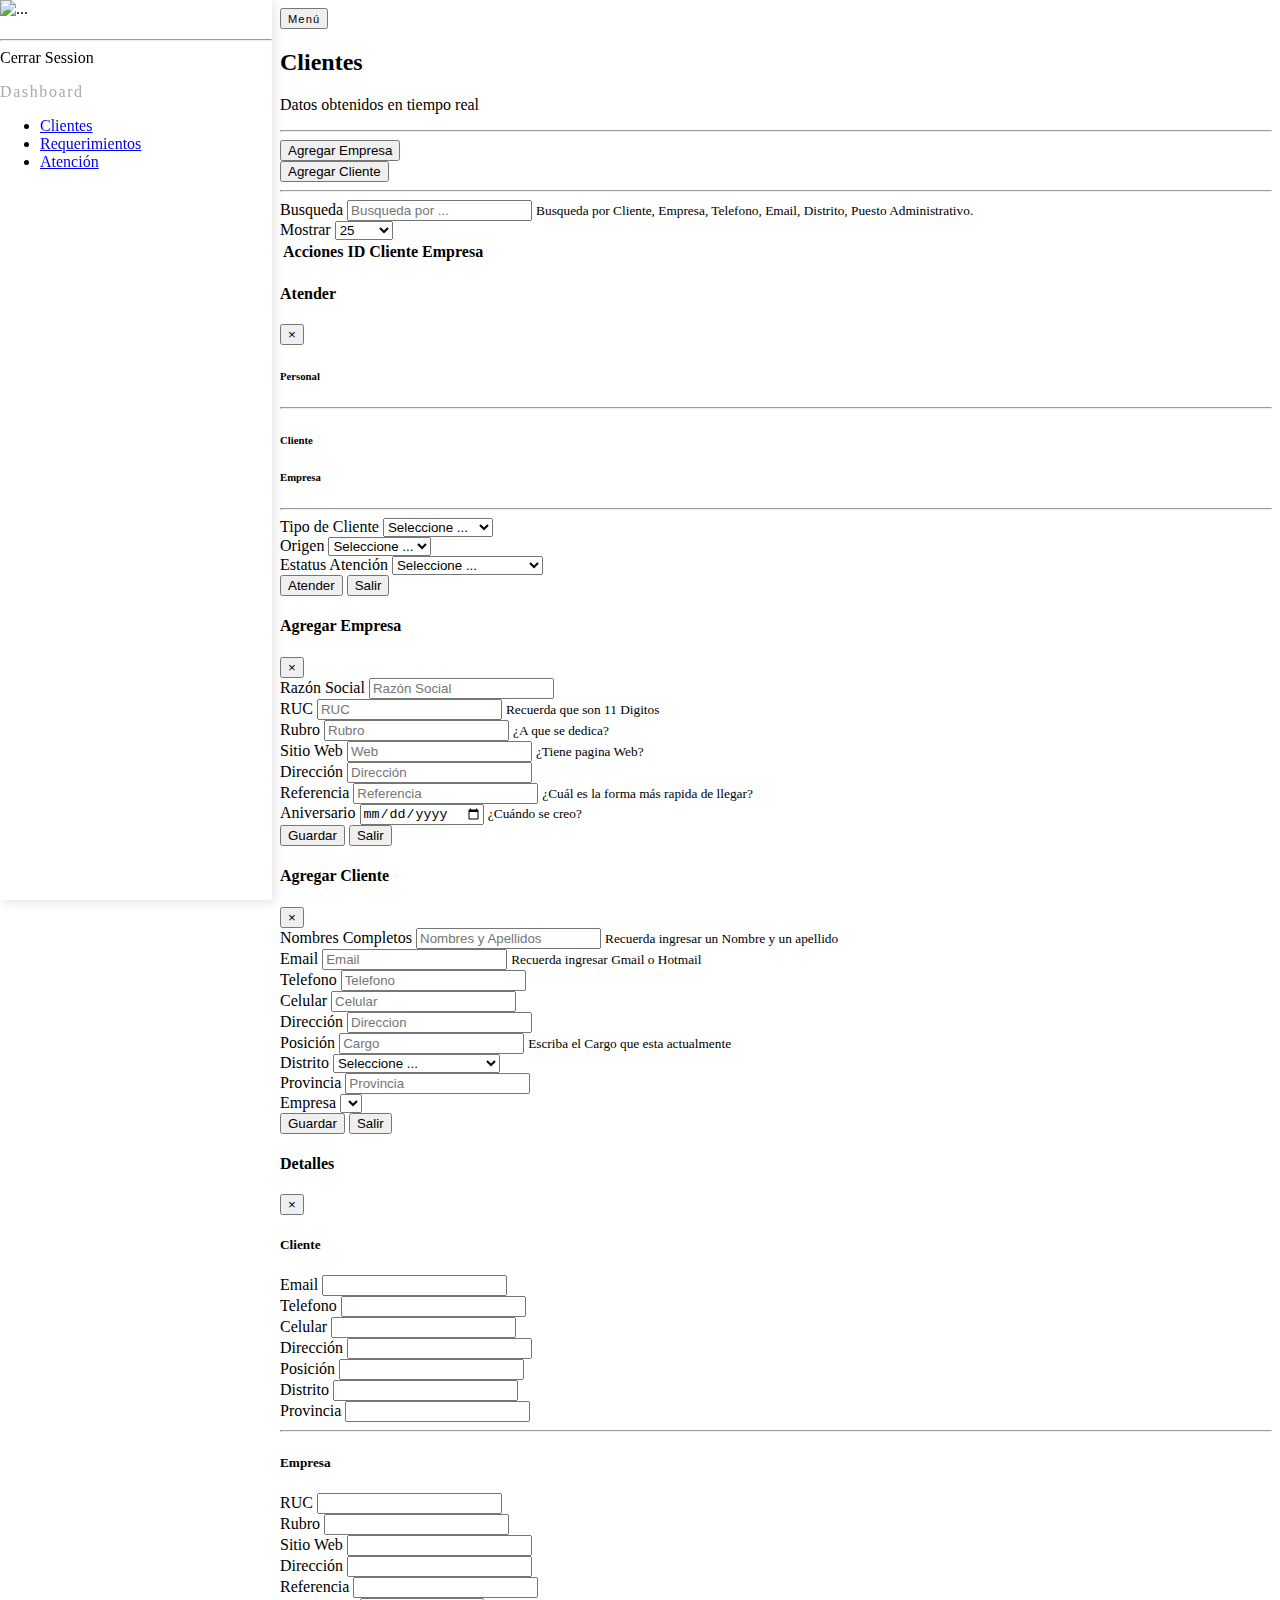
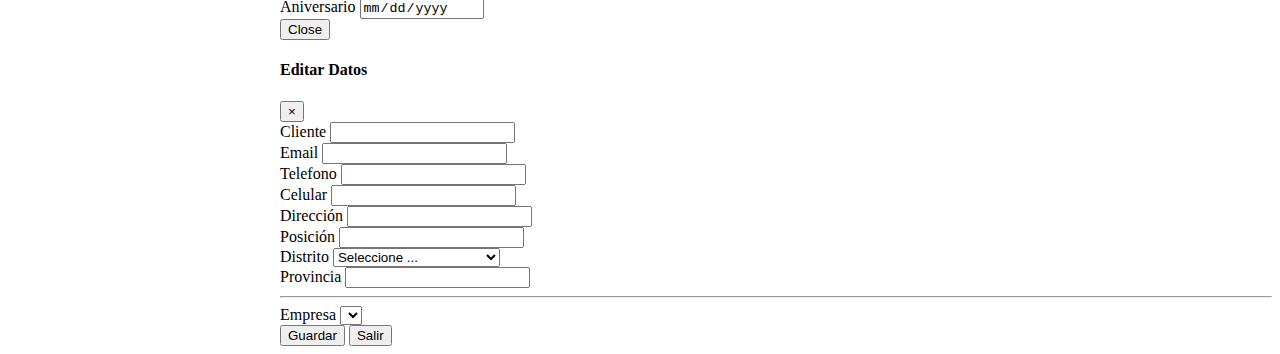
==== Cliente/index.html @ 55415b17 "A" ====
<!DOCTYPE html>
<html lang="en">
<head>
    <meta charset="UTF-8">
    <meta http-equiv="X-UA-Compatible" content="IE=edge">
    <meta name="viewport" content="width=device-width, initial-scale=1.0">
    <title>Main Cliente</title>
    <link rel="stylesheet" href="https://cdn.jsdelivr.net/npm/bootstrap-icons@1.4.1/font/bootstrap-icons.css">
    <link rel="stylesheet" href="https://bootswatch.com/4/lux/bootstrap.min.css">
    <link rel="stylesheet" href="css/style.css">
</head>
<body>
    <!-- Inicio del Navegador Vertical-->
    <div class="vertical-nav bg-white" id="sidebar">
        <div class="py-4 px-3 mb-4 bg-light">
            <div class="media d-flex align-items-center">
                <img src="" alt="..." width="80" height="80" class="mr-3 rounded-circle img-thumbnail shadow-sm">
                <div class="media-body">
                    <h4 class="m-0" id="userName"></h4>
                    <p class="font-weight-normal text-mutd mb-0" id="userType"></p>
                </div>
            </div>
            <hr>
            <a class="btnCerrarSession" >Cerrar Session</a>
        </div>
        <p class="text-gray font-weight-bold text-uppercase px-3 small pb-4 mb-0">Dashboard</p>

        <ul class="nav flex-column bg-white mb-0">
            <li class="nav-item">
                <a href="../Cliente/" class="nav-link text-dark bg-light">
                    <i class="fa fa-th-large mr-3 text-primary fa-fw"></i>
                    Clientes
                </a>
            </li>
            <li class="nav-item">
                <a href="../Requerimientos/" class="nav-link text-dark">
                    <i class="fa fa-th-large mr-3 text-primary fa-fw"></i>
                    Requerimientos
                </a>
            </li>
            <li class="nav-item">
                <a href="../Atencion/" class="nav-link text-dark">
                    <i class="fa fa-th-large mr-3 text-primary fa-fw"></i>
                    Atención
                </a>
            </li>
        </ul>
    </div>
        <!-- Fin del Navegador Vertical-->

        <!-- Inicio del Contenido-->
        <div class="page-content p-5" id="content">
            <button id="sidebarCollapse" type="button" class="btn btn-ligth bg-white rounded-pill shadow-sm px-4 mb-4">
                <small class="text-uppercase font-weight-bold">Menú</small>

            </button>
            <h2 class="display-4 text-dark">Clientes</h2>
            <p class="lead text-muted mb-0">
                Datos obtenidos en tiempo real
            </p>
            <hr>
            <div class="row">
                <div class="col-auto">
                    <button type="button" class="btn btn-warning rounded-pill shadow" data-toggle="modal" data-target="#myModalRegisterEmpresa">
                        Agregar Empresa
                    </button>
                </div>
                <div class="col-auto">
                    <button type="button" class="btn btn-warning rounded-pill shadow" data-toggle="modal" data-target="#myModalRegisterCliente">
                        Agregar Cliente
                    </button>
                </div>
            </div>
            <hr>
            <div class="row text-dar">
                <div class="col">
                    <div class="form-group">
                        <label for="">Busqueda</label>
                        <input type="text" class="form-control" id="searchCliente" aria-describedby="helpId" placeholder="Busqueda por ...">
                        <small id="helpId" class="form-text text-muted">Busqueda por Cliente, Empresa, Telefono, Email, Distrito, Puesto Administrativo.</small>
                      </div>
                </div>
            </div>
            <div class="row text-dar">
                <div class="col-auto">
                    <div class="form-group">
                      <label for="mostrar">Mostrar</label>
                      <select class="form-control" id="mostrarDatos">
                        <option value="25" select>25</option>
                        <option value="50">50</option>
                        <option value="100">100</option>
                        <option value="200">200</option>
                        <option value="all">Todos</option>
                      </select>
                    </div>
                </div>
            </div>
        <!-- <div class="separator"></div> -->
            <div class="row text-dark">
                <div class="col-auto table-responsive">
                    <table class="table table-hover">
                        <thead>
                            <tr>
                                <th scope="col-auto" colspan="4" class="text-center">Acciones</th>
                                <th scope="col">ID</th>
                                <th scope="col">Cliente</th>
                                <th scope="col">Empresa</th>
                            </tr>
                        </thead>
                        <tbody id="cotenidoCliente">
                        </tbody>
                    </table>
                </div>
            </div>
        <!-- Fin del Contenido-->

        <!-- Inicio Modal's -->
        <!-- Modal Atender-->
        <div class="modal fade" id="myModalAtender">
            <div class="modal-dialog modal-dialog-scrollable modal-lg">
              <div class="modal-content">
              
                <!-- Modal Header -->
                <div class="modal-header">
                  <h4 class="modal-title">Atender</h4>
                  <button type="button" class="close" data-dismiss="modal">&times;</button>
                </div>
                
                <!-- Modal body -->
                <div class="modal-body">
                    <div class="container">
                        <div class="row mb-2">
                            <div class="col">
                                <h6>Personal</h6>
                                <p class="lead" id="userNameTwo"></p>
                            </div>
                        </div>
                        <hr>
                        <div class="row mb-2">
                            <div class="col">
                                <h6>Cliente</h6>
                                <p class="lead" id="clienteName"></p>
                            </div>
                            <div class="col">
                                <h6>Empresa</h6>
                                <p class="lead" id="empresaName"></p>
                            </div>
                        </div>
                        <hr>
                        <form id="form-atencion">
                        <input type="hidden" id="idAtender">
                        <div class="row mb-2">
                            <div class="col">
                                <div class="form-group">
                                    <label for="selectType">Tipo de Cliente</label>
                                    <select class="custom-select" id="selectType">
                                        <option selected value="null">Seleccione ...</option>
                                        <option value="Potencial">Potencial</option>
                                        <option value="Frecuente">Frecuente</option>
                                        <option value="Ocasional">Ocasional</option>
                                        <option value="Tercerizadores">Tercerizadores</option>
                                        <option value="Prospecto">Prospecto</option>
                                        <option value="No Potencial">No potencial</option>
                                        <option value="Mal Cliente">Mal Cliente</option>
                                    </select>
                                </div>
                            </div>
                            <div class="col">
                                <div class="form-group">
                                    <label for="selectOrigin">Origen</label>
                                    <select class="custom-select" id="selectOrigin">
                                        <option selected value="null">Seleccione ...</option>
                                        <option value="Mailing">Mailing</option>
                                        <option value="Pagina Web">Pagina Web</option>
                                        <option value="Facebook">Facebook</option>
                                        <option value="Chat">Chat</option>
                                        <option value="Llamadas">Llamadas</option>
                                        <option value="Referidos">Referidos</option>
                                        <option value="Otros">Otros</option>
                                    </select>
                                </div>
                            </div>
                        </div>
                        <div class="row mb-2">
                            <div class="col">
                                <div class="form-group">
                                    <label for="selectStatus">Estatus Atención </label>
                                    <select class="custom-select" id="selectStatus">
                                        <option selected value="null">Seleccione ...</option>
                                        <option value="Contacto Inicial">Contacto Inicial</option>
                                        <option value="Retomar Contacto">Retomar Contacto</option>
                                        <option value="Pendiente por Cotizar">Pendiente por Cotizar</option>
                                        <option value="Cotizado">Cotizado</option>
                                        <option value="Venta Realizada">Venta Realizada</option>
                                        <option value="Venta No Realizada">Venta No Realizada</option>
                                        <option value="Prod. Entrgado">Prod. Entrgado</option>
                                    </select>
                                </div>
                            </div>
                        </div>
                    </div>
                </div>
                
                <!-- Modal footer -->
                <div class="modal-footer">
                    <button type="submit" class="btn btn-success rounded-pill">Atender</button>
                </form>
                    <button type="button" class="btn btn-danger rounded-pill" data-dismiss="modal">Salir</button>
              </div>
            </div>
          </div>
          </div>
          <!-- Fin Modal Atender -->
        <!-- Modal Register Empresa-->
        <div class="modal fade" id="myModalRegisterEmpresa">
            <div class="modal-dialog modal-lg modal-dialog-scrollable">
              <div class="modal-content">
              
                <!-- Modal Header -->
                <div class="modal-header">
                  <h4 class="modal-title">Agregar Empresa</h4>
                  <button type="button" class="close" data-dismiss="modal">&times;</button>
                </div>
                
                <!-- Modal body -->
                <div class="modal-body">
                    <div class="container">
                        <form id="register-form-empresa">
                        <div class="row mb-2">
                            <div class="col">
                                <div class="form-group">
                                    <label for="RazonSocial">Razón Social</label>
                                    <input type="text" class="form-control" id="razonSocialRegister" aria-describedby="helpId" placeholder="Razón Social">
                                    <small id="helpId" class="form-text text-muted"></small>
                                </div>
                            </div>
                        </div>
                        <div class="row mb-2">
                            <div class="col">
                                <div class="form-group">
                                    <label for="RazonSocial">RUC</label>
                                    <input type="text" class="form-control" id="rucRegister" aria-describedby="helpId" placeholder="RUC">
                                    <small id="helpId" class="form-text text-muted">Recuerda que son 11 Digitos</small>
                                </div>
                            </div>
                        </div>
                        <div class="row mb-2">
                            <div class="col-6">
                                <div class="form-group">
                                    <label for="RazonSocial">Rubro</label>
                                    <input type="text" class="form-control" id="rubroRegister" aria-describedby="helpId" placeholder="Rubro">
                                    <small id="helpId" class="form-text text-muted">¿A que se dedica?</small>
                                </div>
                            </div>
                            <div class="col-6">
                                <div class="form-group">
                                    <label for="RazonSocial">Sitio Web</label>
                                    <input type="text" class="form-control" id="websiteRegister" aria-describedby="helpId" placeholder="Web">
                                    <small id="helpId" class="form-text text-muted">¿Tiene pagina Web?</small>
                                </div>
                            </div>
                        </div>
                        <div class="row mb-2">
                            <div class="col">
                                <div class="form-group">
                                    <label for="RazonSocial">Dirección</label>
                                    <input type="text" class="form-control" id="direccionRegisterEmpresa" aria-describedby="helpId" placeholder="Dirección">
                                    <small id="helpId" class="form-text text-muted"></small>
                                </div>
                            </div>
                        </div>
                        <div class="row mb-2">
                            <div class="col-6">
                                <div class="form-group">
                                    <label for="RazonSocial">Referencia</label>
                                    <input type="text" class="form-control" id="referenciaRegister" aria-describedby="helpId" placeholder="Referencia">
                                    <small id="helpId" class="form-text text-muted">¿Cuál es la forma más rapida de llegar?</small>
                                </div>
                            </div>
                            <div class="col-6">
                                <div class="form-group">
                                    <label for="RazonSocial">Aniversario</label>
                                    <input type="date" class="form-control" id="dateRegister" aria-describedby="helpId" placeholder="">
                                    <small id="helpId" class="form-text text-muted">¿Cuándo se creo?</small>
                                </div>
                            </div>
                        </div>
                    </div>
                    
                </div>
                
                <!-- Modal footer -->
                <div class="modal-footer">
                    <button type="submit" class="btn btn-success rounded-pill">Guardar</button>
                </form>
                    <button type="button" class="btn btn-danger rounded-pill" data-dismiss="modal">Salir</button>
              </div>
            </div>
          </div>
          </div>
          <!-- Fin Modal Register Empresa -->

        <!-- Modal Register Cliente-->
        <div class="modal fade" id="myModalRegisterCliente">
            <div class="modal-dialog modal-lg modal-dialog-scrollable">
              <div class="modal-content">
              
                <!-- Modal Header -->
                <div class="modal-header">
                  <h4 class="modal-title">Agregar Cliente</h4>
                  <button type="button" class="close" data-dismiss="modal">&times;</button>
                </div>
                
                <!-- Modal body -->
                <div class="modal-body">
                    <div class="container">
                        <form id="register-form-cliente">
                        <div class="row mb-2">
                            <div class="col">
                                <label for="name" class="form-label">Nombres Completos</label>
                                <input type="text" class="form-control" id="nameRegister" placeholder="Nombres y Apellidos" aria-describedby="helpId">
                                <small id="helpId" class="form-text text-muted">Recuerda ingresar un Nombre y un apellido</small>
                            </div>
                        </div>
                        <div class="row mb-2">
                            <div class="col">
                                <label for="email" class="form-label">Email</label>
                                <input type="email" class="form-control" id="emailRegister" placeholder="Email" aria-describedby="helpId">
                                <small id="helpId" class="form-text text-muted">Recuerda ingresar Gmail o Hotmail</small>
                            </div>
                        </div>
                        <div class="row mb-2">
                            <div class="col-6">
                                <label for="telefono" class="form-label">Telefono</label>
                                <input type="text" class="form-control" id="telefonoRegister" placeholder="Telefono" aria-describedby="helpId">
                                <small id="helpId" class="form-text text-muted"></small>
                            </div>
                            <div class="col-6">
                                <label for="celular" class="form-label">Celular</label>
                                <input type="text" class="form-control" id="celularRegister" placeholder="Celular" aria-describedby="helpId">
                                <small id="helpId" class="form-text text-muted"></small>
                            </div>
                        </div>
                        <div class="row mb-2">
                            <div class="col">
                                <label for="direccion" class="form-label">Dirección</label>
                                <input type="text" class="form-control" id="direccionRegister" placeholder="Direccion" aria-describedby="helpId">
                                <small id="helpId" class="form-text text-muted"></small>
                            </div>
                        </div>
                        <div class="row mb-2">
                            <div class="col">
                                <label for="posicion" class="form-label">Posición</label>
                                <input type="text" class="form-control" id="posicionRegister" placeholder="Cargo" aria-describedby="helpId">
                                <small id="helpId" class="form-text text-muted">Escriba el Cargo que esta actualmente</small>
                            </div>
                        </div>
                        <div class="row mb-2">
                            <div class="col">
                                <div class="form-group">
                                    <label for="distrito">Distrito</label>
                                    <select class="custom-select" id="distritoRegister">
                                        <option selected>Seleccione ...</option>
                                        <option value="Ancón">Ancón</option>
                                        <option value="Ate Vitarte">Ate Vitarte</option>
                                        <option value="Barranco">Barranco</option>
                                        <option value="Breña">Breña</option>
                                        <option value="Carabayllo">Carabayllo</option>
                                        <option value="Chorrillos">Chorrillos</option>
                                        <option value="Cieneguilla">Cieneguilla</option>
                                        <option value="Comas">Comas</option>
                                        <option value="El Agustino">El Agustino</option>
                                        <option value="Independencia">Independencia</option>
                                        <option value="Jesús María">Jesús María</option>
                                        <option value="La Molina">La Molina</option>
                                        <option value="Lima">Lima</option>
                                        <option value="Los Olivos">Los Olivos</option>
                                        <option value="Lurigancho">Lurigancho</option>
                                        <option value="Lurín">Lurín</option>
                                        <option value="Magdalena del Mar">Magdalena del Mar</option>
                                        <option value="Miraflores">Miraflores</option>
                                        <option value="Pachacamac">Pachacamac</option>
                                        <option value="Pucusana">Pucusana</option>
                                        <option value="Pueblo Libre">Pueblo Libre</option>
                                        <option value="Puente Piedra">Puente Piedra</option>
                                        <option value="Punta Hermosa">Punta Hermosa</option>
                                        <option value="Punta Negra">Punta Negra</option>
                                        <option value="Rimac">Rimac</option>
                                        <option value="San Bartolo">San Bartolo</option>
                                        <option value="San Borja">San Borja</option>
                                        <option value="San Isidro">San Isidro</option>
                                        <option value="San Juan de Lurigancho">San Juan de Lurigancho</option>
                                        <option value="San Juan de Miraflores">San Juan de Miraflores</option>
                                        <option value="San Luis">San Luis</option>
                                        <option value="San Martín de Porres">San Martín de Porres</option>
                                        <option value="San Miguel">San Miguel</option>
                                        <option value="Santa Anita">Santa Anita</option>
                                        <option value="Santa María del Mar">Santa María del Mar</option>
                                        <option value="Santa Rosa">Santa Rosa</option>
                                        <option value="Santiago de Surco">Santiago de Surco</option>
                                        <option value="Surquillo">Surquillo</option>
                                        <option value="Villa El Salvador">Villa El Salvador</option>
                                        <option value="Vila María del Triunfo">Vila María del Triunfo</option>
                                    </select>
                                </div>
                            </div>
                            <div class="col">
                                <label for="provincia" class="form-label">Provincia</label>
                                <input type="text" class="form-control" id="provinciaRegister" placeholder="Provincia" aria-describedby="helpId">
                                <small id="helpId" class="form-text text-muted"></small>
                            </div>
                        </div>
                            <div class="row mb-2">
                                <div class="col">
                                    <div class="form-group">
                                        <label for="distrito">Empresa</label>
                                        <select class="custom-select" id="datoEmpresaRegister">
                                        </select>
                                    </div>
                                </div>
                            </div>
                    </div>
                    
                </div>
                
                
                <!-- Modal footer -->
                <div class="modal-footer">
                    <button type="submit" class="btn btn-success rounded-pill" >Guardar</button>
                </form>
                    <button type="button" class="btn btn-danger rounded-pill" data-dismiss="modal">Salir</button>
                </div>
                
              </div>
            </div>
          </div>
          <!-- Fin Modal Register Cliente -->
            <!-- Modal Ver Datos -->
            <div class="modal fade" id="myModalVer">
                <div class="modal-dialog modal-dialog-scrollable modal-xl">
                <div class="modal-content">
                
                    <!-- Modal Header -->
                    <div class="modal-header">
                    <h4 class="modal-title">Detalles</h4>
                    <button type="button" class="close" data-dismiss="modal">&times;</button>
                    </div>
                    
                    <!-- Modal body -->
                    <div class="modal-body">
                        <div class="container">
                            <div class="row mb-2">
                                <div class="col">
                                    <h5>Cliente <span id="clienteView" class="badge badge-secondary"></span></h5>
                                </div>
                            </div>
                            <div class="row mb-2">
                                <div class="col">
                                    <label for="email" class="form-label">Email</label>
                                    <input type="email" class="form-control" id="emailView" readonly>
                                </div>
                            </div>
                            <div class="row mb-2">
                                <div class="col-6">
                                    <label for="telefono" class="form-label">Telefono</label>
                                    <input type="text" class="form-control" id="telefonoView" readonly>
                                </div>
                                <div class="col-6">
                                    <label for="celular" class="form-label">Celular</label>
                                    <input type="text" class="form-control" id="celularView" readonly>
                                </div>
                            </div>
                            <div class="row mb-2">
                                <div class="col">
                                    <label for="direccion" class="form-label">Dirección</label>
                                    <input type="text" class="form-control" id="direccionView" readonly>
                                </div>
                            </div>
                            <div class="row mb-2">
                                <div class="col">
                                    <label for="posicion" class="form-label">Posición</label>
                                    <input type="text" class="form-control" id="posicionView" readonly>
                                </div>
                                <div class="col">
                                    <label for="provincia" class="form-label">Distrito</label>
                                    <input type="text" class="form-control" id="distritoView" readonly>
                                </div>
                                <div class="col">
                                    <label for="provincia" class="form-label">Provincia</label>
                                    <input type="text" class="form-control" id="provinciaView" readonly>
                                </div>
                            </div>
                            <hr>
                            <div class="row mb-2">
                                <div class="col">
                                    <h5>Empresa <span id="razonSocialView" class="badge badge-secondary"></span></h5>
                                </div>
                            </div>
                            <div class="row mb-2">
                                <div class="col">
                                    <div class="form-group">
                                        <label for="RazonSocial">RUC</label>
                                        <input type="text" class="form-control" id="rucView" readonly>
                                    </div>
                                </div>
                            </div>
                            <div class="row mb-2">
                                <div class="col-6">
                                    <div class="form-group">
                                        <label for="RazonSocial">Rubro</label>
                                        <input type="text" class="form-control" id="rubroView" readonly>
                                    </div>
                                </div>
                                <div class="col-6">
                                    <div class="form-group">
                                        <label for="RazonSocial">Sitio Web</label>
                                        <input type="text" class="form-control" id="websiteView" readonly>
                                    </div>
                                </div>
                            </div>
                            <div class="row mb-2">
                                <div class="col">
                                    <div class="form-group">
                                        <label for="RazonSocial">Dirección</label>
                                        <input type="text" class="form-control" id="direccionEmpresaView" readonly>
                                    </div>
                                </div>
                            </div>
                            <div class="row mb-2">
                                <div class="col-6">
                                    <div class="form-group">
                                        <label for="RazonSocial">Referencia</label>
                                        <input type="text" class="form-control" id="referenciaView" readonly>
                                    </div>
                                </div>
                                <div class="col-6">
                                    <div class="form-group">
                                        <label for="RazonSocial">Aniversario</label>
                                        <input type="date" class="form-control" id="dateView" readonly>
                                    </div>
                                </div>
                            </div>
                        </div>
                    </div>
                    
                    <!-- Modal footer -->
                    <div class="modal-footer">
                    <button type="button" class="btn btn-secondary" data-dismiss="modal">Close</button>
                    </div>
                </div>
                </div>
            </div>
            <!-- Fin Modal Ver Datos-->
            <!-- Modal Editar Datos -->
            <div class="modal fade" id="myModalEditar">
                <div class="modal-dialog modal-xl">
                <div class="modal-content">
                
                    <!-- Modal Header -->
                    <div class="modal-header">
                    <h4 class="modal-title">Editar Datos</h4>
                    <button type="button" class="close" data-dismiss="modal">&times;</button>
                    </div>
                    
                    <!-- Modal body -->
                    <div class="modal-body">
                        <div class="container">
                            <form id="edit-form">
                            <div class="row mb-2">
                                <div class="col">
                                    <label for="email" class="form-label">Cliente</label>
                                    <input type="text" class="form-control" id="clienteEdit">
                                    <input type="hidden" id="idClienteEdit">
                                </div>
                            </div>
                            <div class="row mb-2">
                                <div class="col">
                                    <label for="email" class="form-label">Email</label>
                                    <input type="email" class="form-control" id="emailEdit">
                                </div>
                            </div>
                            <div class="row mb-2">
                                <div class="col-6">
                                    <label for="telefono" class="form-label">Telefono</label>
                                    <input type="text" class="form-control" id="telefonoEdit">
                                </div>
                                <div class="col-6">
                                    <label for="celular" class="form-label">Celular</label>
                                    <input type="text" class="form-control" id="celularEdit">
                                </div>
                            </div>
                            <div class="row mb-2">
                                <div class="col">
                                    <label for="direccion" class="form-label">Dirección</label>
                                    <input type="text" class="form-control" id="direccionEdit">
                                </div>
                            </div>
                            <div class="row mb-2">
                                <div class="col">
                                    <label for="posicion" class="form-label">Posición</label>
                                    <input type="text" class="form-control" id="posicionEdit">
                                </div>
                                <div class="col">
                                    <div class="form-group">
                                        <label for="distrito">Distrito</label>
                                        <select class="custom-select" id="distritoEdit">
                                            <option selected>Seleccione ...</option>
                                            <option value="Ancón">Ancón</option>
                                            <option value="Ate Vitarte">Ate Vitarte</option>
                                            <option value="Barranco">Barranco</option>
                                            <option value="Breña">Breña</option>
                                            <option value="Carabayllo">Carabayllo</option>
                                            <option value="Chorrillos">Chorrillos</option>
                                            <option value="Cieneguilla">Cieneguilla</option>
                                            <option value="Comas">Comas</option>
                                            <option value="El Agustino">El Agustino</option>
                                            <option value="Independencia">Independencia</option>
                                            <option value="Jesús María">Jesús María</option>
                                            <option value="La Molina">La Molina</option>
                                            <option value="Lima">Lima</option>
                                            <option value="Los Olivos">Los Olivos</option>
                                            <option value="Lurigancho">Lurigancho</option>
                                            <option value="Lurín">Lurín</option>
                                            <option value="Magdalena del Mar">Magdalena del Mar</option>
                                            <option value="Miraflores">Miraflores</option>
                                            <option value="Pachacamac">Pachacamac</option>
                                            <option value="Pucusana">Pucusana</option>
                                            <option value="Pueblo Libre">Pueblo Libre</option>
                                            <option value="Puente Piedra">Puente Piedra</option>
                                            <option value="Punta Hermosa">Punta Hermosa</option>
                                            <option value="Punta Negra">Punta Negra</option>
                                            <option value="Rimac">Rimac</option>
                                            <option value="San Bartolo">San Bartolo</option>
                                            <option value="San Borja">San Borja</option>
                                            <option value="San Isidro">San Isidro</option>
                                            <option value="San Juan de Lurigancho">San Juan de Lurigancho</option>
                                            <option value="San Juan de Miraflores">San Juan de Miraflores</option>
                                            <option value="San Luis">San Luis</option>
                                            <option value="San Martín de Porres">San Martín de Porres</option>
                                            <option value="San Miguel">San Miguel</option>
                                            <option value="Santa Anita">Santa Anita</option>
                                            <option value="Santa María del Mar">Santa María del Mar</option>
                                            <option value="Santa Rosa">Santa Rosa</option>
                                            <option value="Santiago de Surco">Santiago de Surco</option>
                                            <option value="Surquillo">Surquillo</option>
                                            <option value="Villa El Salvador">Villa El Salvador</option>
                                            <option value="Vila María del Triunfo">Vila María del Triunfo</option>
                                        </select>
                                    </div>
                                </div>
                                <div class="col">
                                    <label for="provincia" class="form-label">Provincia</label>
                                    <input type="text" class="form-control" id="provinciaEdit">
                                </div>
                            </div>
                            <hr>
                            <div class="row mb-2">
                                <div class="col">
                                    <input type="hidden" id="empresaIdEdit">
                                    <div class="form-group">
                                        <label for="business">Empresa</label>
                                        <select class="custom-select" id="datoEmpresaAll">
                                        </select>
                                    </div>
                                </div>
                            </div>
                        </div>
                    </div>
                    
                    <!-- Modal footer -->
                    <div class="modal-footer">
                        <button type="submit" class="btn btn-success rounded-pill">Guardar</button>
                </form>
                        <button type="button" class="btn btn-danger rounded-pill" data-dismiss="modal">Salir</button>
                    </div>
                    
                </div>
                </div>
            </div>
            <!-- Fin Modal Editar Datos-->
        <!-- Fin Modal's-->

        <!-- Alert (Toast) -->

        <!-- Fin Alert (Toast)-->
        
</body>
<script src="https://ajax.googleapis.com/ajax/libs/jquery/3.5.1/jquery.min.js"></script>
<script src="https://cdnjs.cloudflare.com/ajax/libs/popper.js/1.16.0/umd/popper.min.js"></script>
<script src="https://maxcdn.bootstrapcdn.com/bootstrap/4.5.2/js/bootstrap.min.js"></script>
<script src="https://cdn.jsdelivr.net/npm/bootstrap@5.0.0-beta3/dist/js/bootstrap.bundle.min.js" integrity="sha384-JEW9xMcG8R+pH31jmWH6WWP0WintQrMb4s7ZOdauHnUtxwoG2vI5DkLtS3qm9Ekf" crossorigin="anonymous"></script>
<script src="js/main.js"></script>
<script src="js/cliente.js"></script>
<script src="js/empresa.js"></script>
</html>
---- Cliente/css/style.css ----
body {
    background: white;
    -background-image: linear-gradient(135.9deg, rgba(109, 25, 252,1) 16.4%, rgb(25, 21, 32) 56.1%);
    min-height: 100vh;
    overflow-x: hidden;
}
.vertical-nav {
    min-width: 17rem;
    width: 17rem;
    height:100vh;
    position: fixed;
    top: 0;
    left: 0;
    box-shadow: 3px 3px 10px rgba(0, 0, 0, 0.1);
    transition: all 0.4s;
}
.page-content {
    width: calc(100% - 17rem);
    margin-left: 17rem;
    transition: all 0.4s
}
#sidebar.active{
    margin-left: -17rem;
}
#content.active{
    width: 100%;
    margin: 0;
}
.separator{
    margin: 3rem 0;
    border-bottom: 1px dashed black;
}
.text-uppercase{
    letter-spacing: 0.1em;
}
.text-gray{
    color: #aaa;
}
.nav-link{
    text-transform: capitalize;
}
.nav-link:hover{
    background: #f3f2f2;
}
@media (max-width: 768px){
    #sidebar{
        margin-left: -17rem;
    }
    #sidebar.active{
        margin-left: 0;
    }
    #content{
        width: 100%;
        margin: 0;
    }
    #content.active{
        margin-left: 17rem;
        width: calc(100% - 17rem);
    }
}
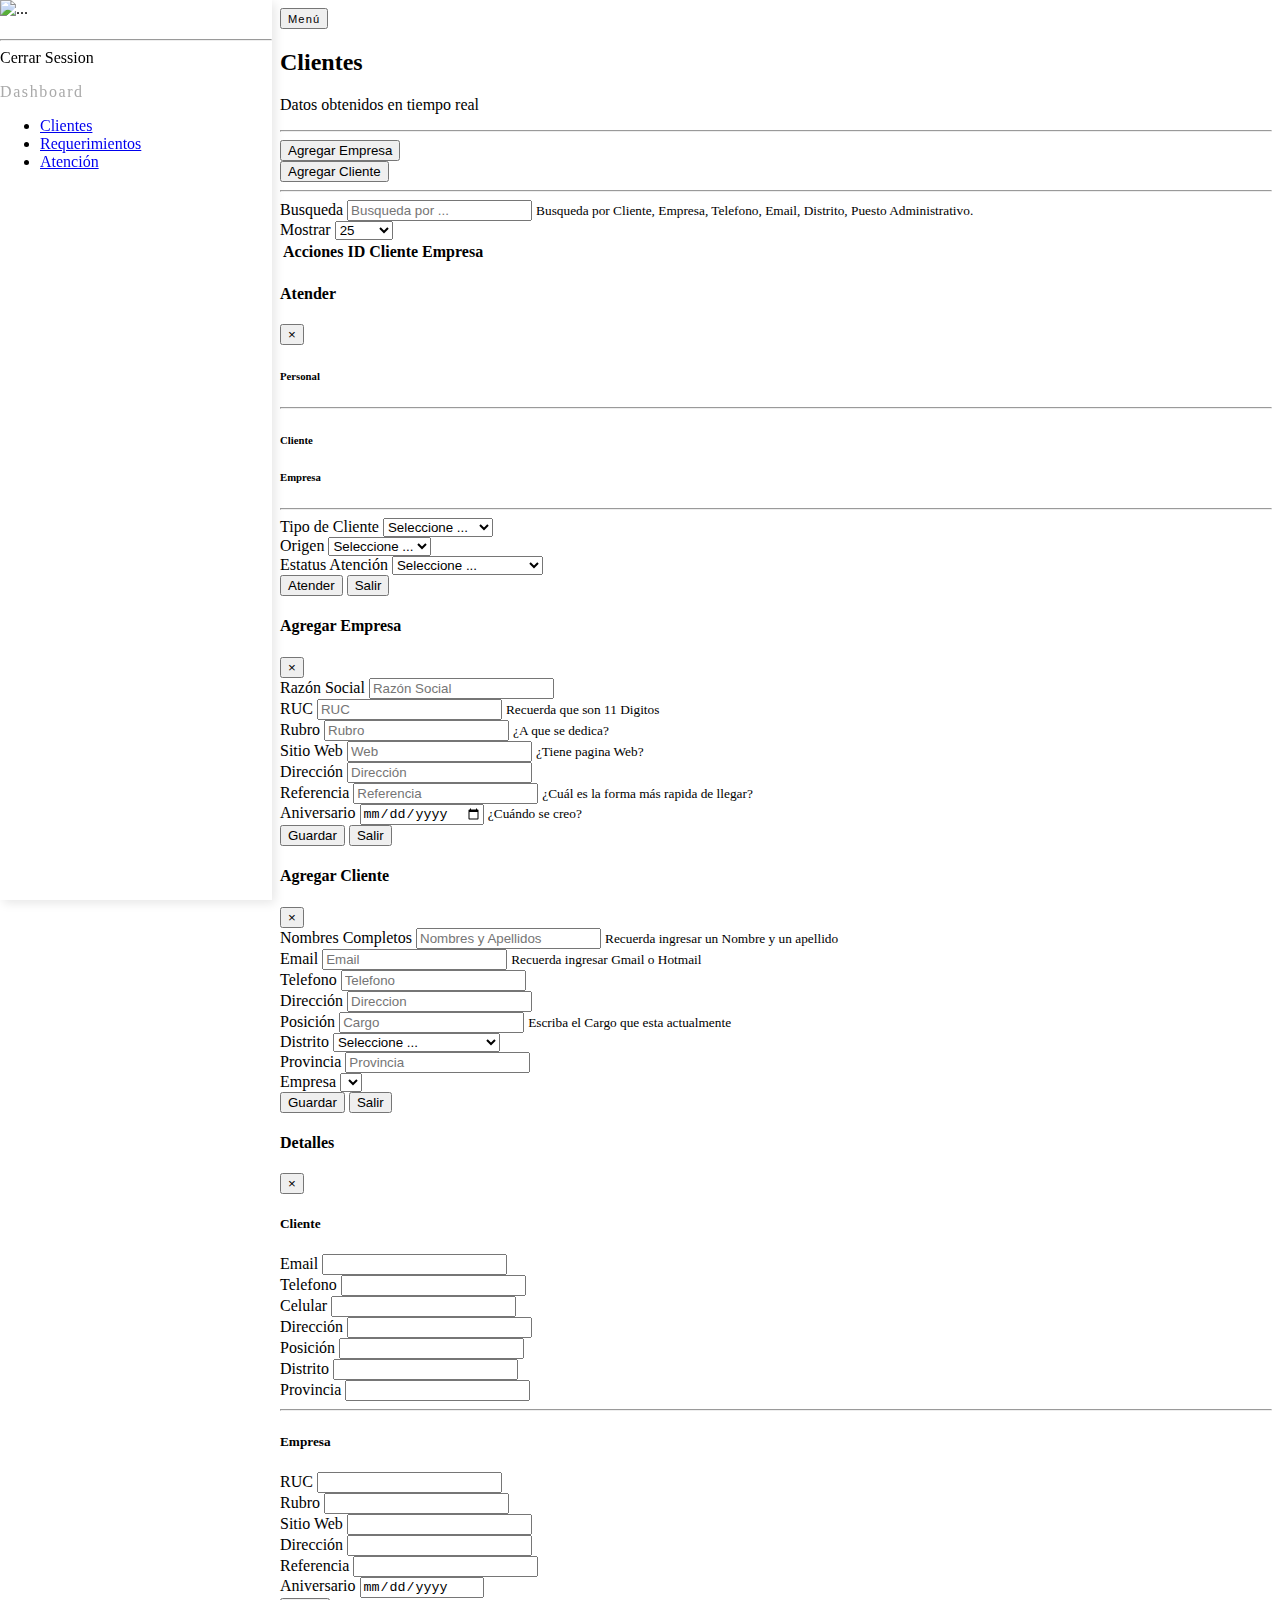
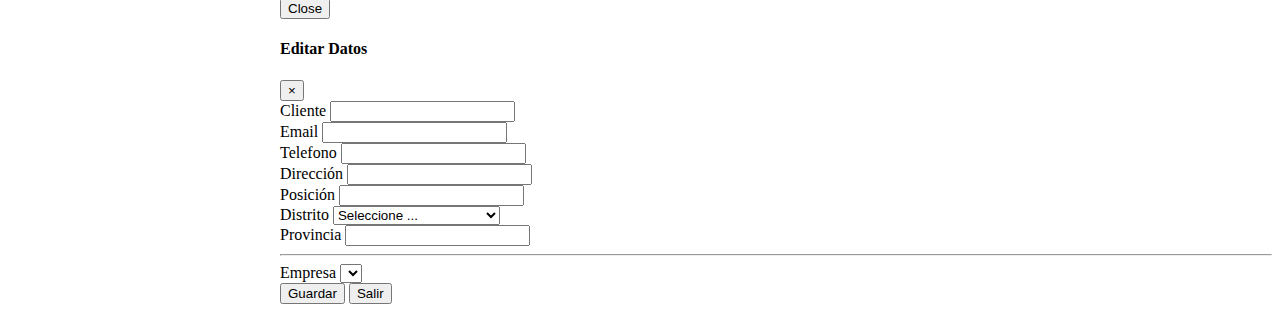
==== commit bcf7eaf0: "A" ====
--- a/Cliente/index.html
+++ b/Cliente/index.html
@@ -330,14 +330,9 @@
                             </div>
                         </div>
                         <div class="row mb-2">
-                            <div class="col-6">
+                            <div class="col">
                                 <label for="telefono" class="form-label">Telefono</label>
                                 <input type="text" class="form-control" id="telefonoRegister" placeholder="Telefono" aria-describedby="helpId">
-                                <small id="helpId" class="form-text text-muted"></small>
-                            </div>
-                            <div class="col-6">
-                                <label for="celular" class="form-label">Celular</label>
-                                <input type="text" class="form-control" id="celularRegister" placeholder="Celular" aria-describedby="helpId">
                                 <small id="helpId" class="form-text text-muted"></small>
                             </div>
                         </div>
@@ -580,13 +575,9 @@
                                 </div>
                             </div>
                             <div class="row mb-2">
-                                <div class="col-6">
+                                <div class="col">
                                     <label for="telefono" class="form-label">Telefono</label>
                                     <input type="text" class="form-control" id="telefonoEdit">
-                                </div>
-                                <div class="col-6">
-                                    <label for="celular" class="form-label">Celular</label>
-                                    <input type="text" class="form-control" id="celularEdit">
                                 </div>
                             </div>
                             <div class="row mb-2">
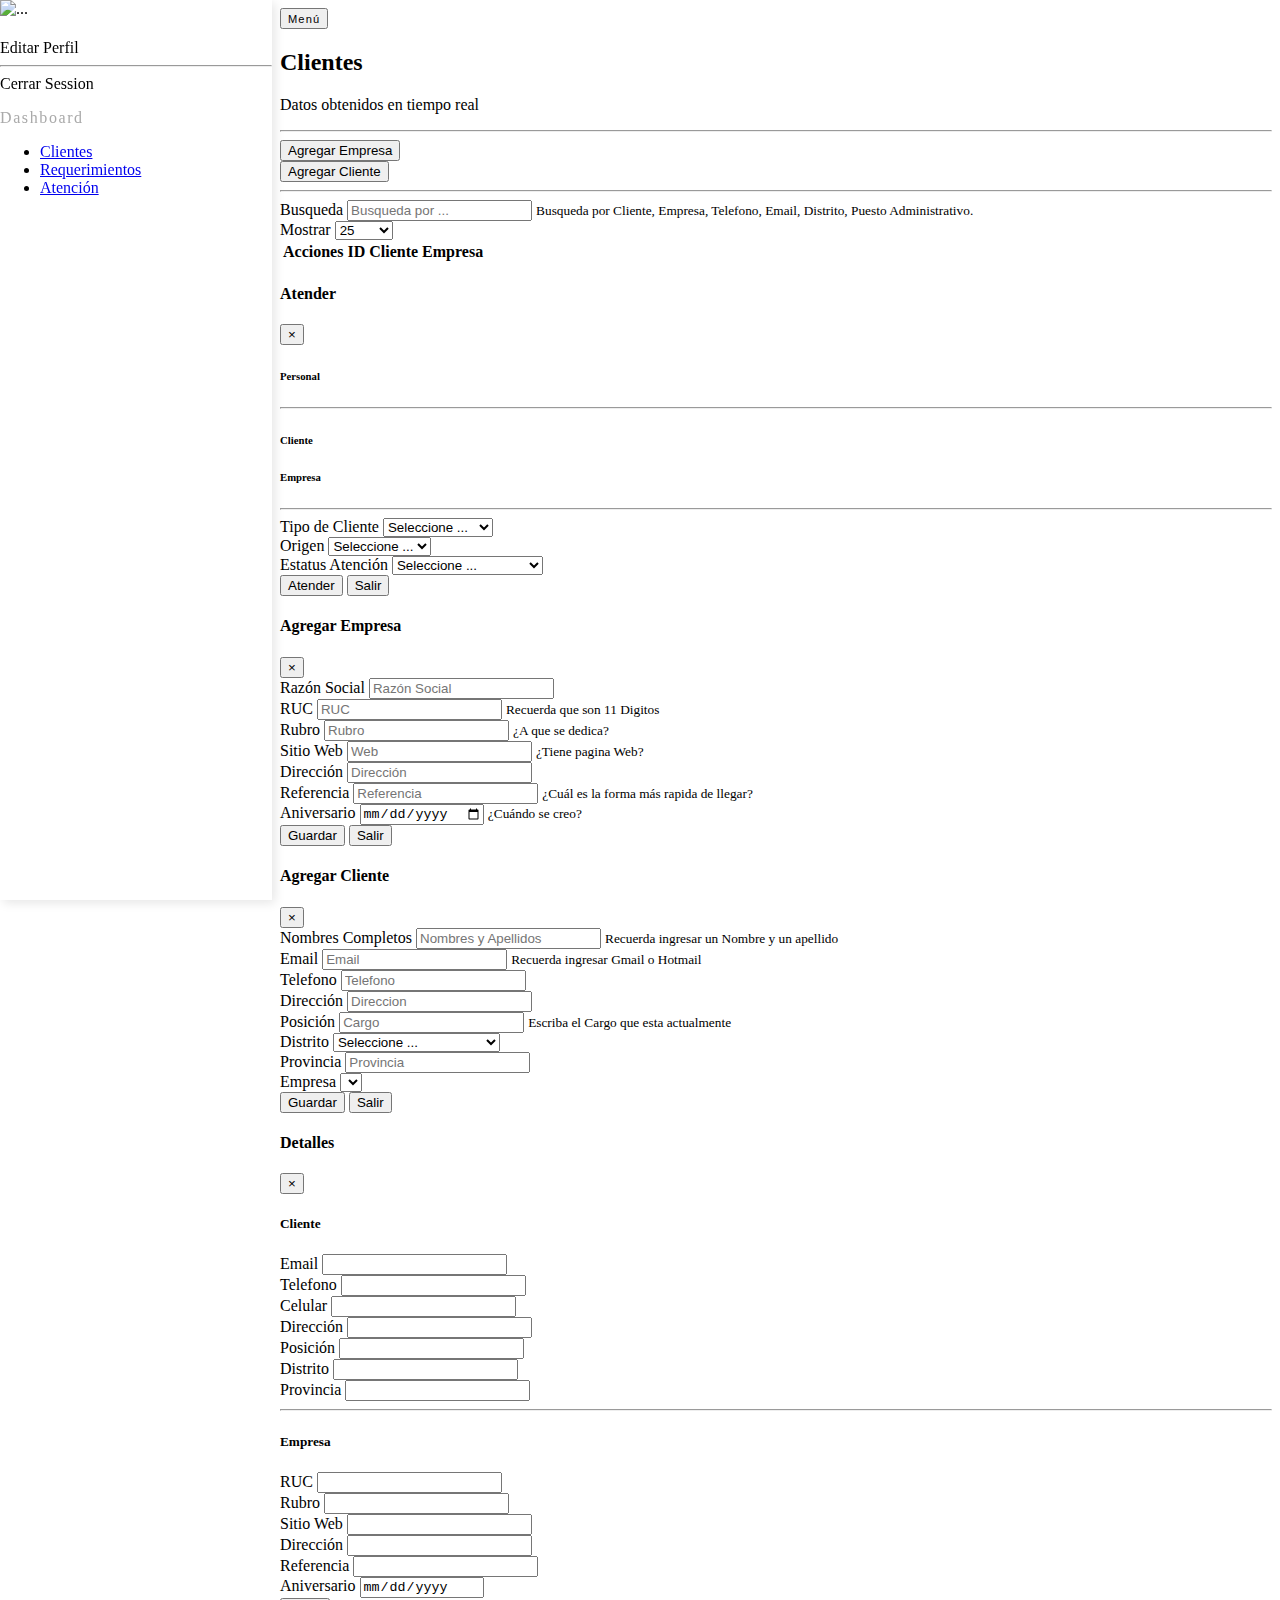
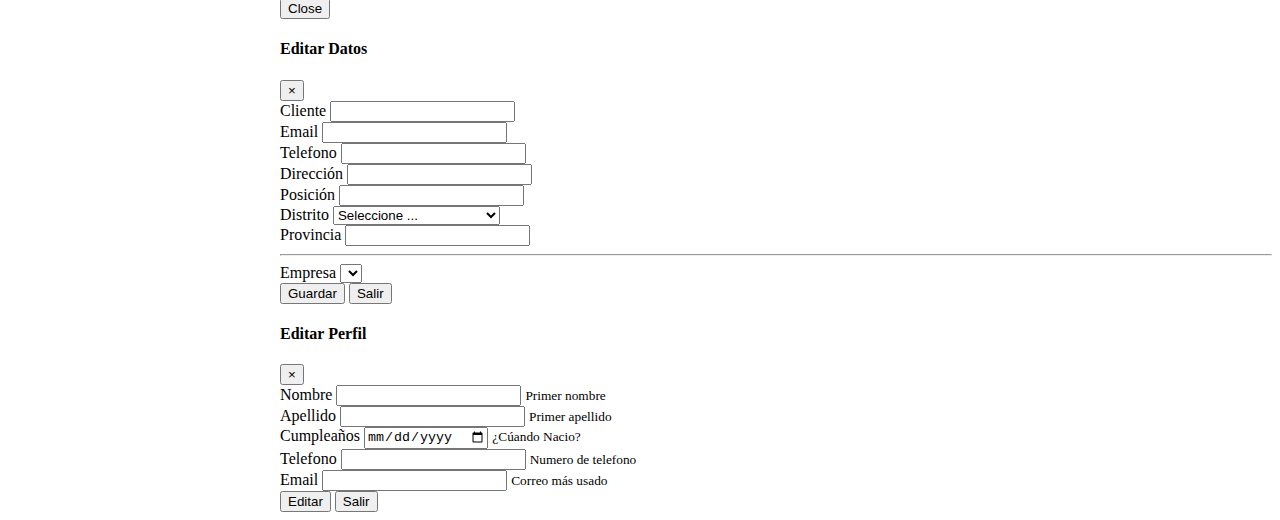
==== commit 7e38847f: "A" ====
--- a/Cliente/index.html
+++ b/Cliente/index.html
@@ -18,6 +18,7 @@
                 <div class="media-body">
                     <h4 class="m-0" id="userName"></h4>
                     <p class="font-weight-normal text-mutd mb-0" id="userType"></p>
+                    <a  class = "btn-link btnPerfil rounded-pill" data-toggle="modal" data-target="#myModalPerfil"> Editar Perfil  </a>
                 </div>
             </div>
             <hr>
@@ -669,6 +670,76 @@
                 </div>
             </div>
             <!-- Fin Modal Editar Datos-->
+            <!-- Modal Perfil Datos -->
+            <div class="modal fade" id="myModalPerfil">
+                <div class="modal-dialog modal-lg">
+                <div class="modal-content">
+                
+                    <!-- Modal Header -->
+                    <div class="modal-header">
+                    <h4 class="modal-title">Editar Perfil</h4>
+                    <button type="button" class="close" data-dismiss="modal">&times;</button>
+                    </div>
+                    
+                    <!-- Modal body -->
+                    <div class="modal-body">
+                        <div class="container">
+                            <div class="row mb-2">
+                                <div class="col">
+                                    <form id="form-editPerfil">
+                                    <div class="form-group">
+                                        <label for="nombrePerfil">Nombre</label>
+                                        <input type="text" class="form-control" id="nombrePerfil" aria-describedby="helpId">
+                                        <small id="helpId" class="form-text text-muted">Primer nombre</small>
+                                    </div>
+                                </div>
+                                <div class="col">
+                                    <div class="form-group">
+                                        <label for="apellidoPerfil">Apellido</label>
+                                        <input type="text" class="form-control" id="apellidoPerfil" aria-describedby="helpId">
+                                        <small id="helpId" class="form-text text-muted">Primer apellido</small>
+                                    </div>
+                                </div>
+                            </div>
+                            <div class="row mb-2">
+                                <div class="col">
+                                    <div class="form-group">
+                                      <label for="cumpleañosPerfil">Cumpleaños</label>
+                                      <input type="date" class="form-control" id="cumpleañosPerfil" aria-describedby="helpId">
+                                      <small id="helpId" class="form-text text-muted">¿Cúando Nacio?</small>
+                                    </div>
+                                </div>
+                                <div class="col">
+                                    <div class="form-group">
+                                      <label for="telefonoPerfil">Telefono</label>
+                                      <input type="text" class="form-control" id="telefonoPerfil" aria-describedby="helpId">
+                                      <small id="helpId" class="form-text text-muted">Numero de telefono</small>
+                                    </div>
+                                </div>
+                            </div>
+                            <div class="row mb-2">
+                                <div class="col">
+                                    <div class="form-group">
+                                        <label for="emailPerfil">Email</label>
+                                        <input type="email" class="form-control" id="emailPerfil" aria-describedby="helpId">
+                                        <small id="helpId" class="form-text text-muted">Correo más usado</small>
+                                      </div>
+                                </div>
+                            </div>
+                        </div>
+                    </div>
+                    
+                    <!-- Modal footer -->
+                    <div class="modal-footer">
+                        <button type="submit" class="btn btn-success rounded-pill">Editar</button>
+                    </form>
+                        <button type="button" class="btn btn-danger rounded-pill" data-dismiss="modal">Salir</button>
+                    </div>
+                    
+                </div>
+                </div>
+            </div>
+            <!-- Fin Modal Editar Datos-->
         <!-- Fin Modal's-->
 
         <!-- Alert (Toast) -->
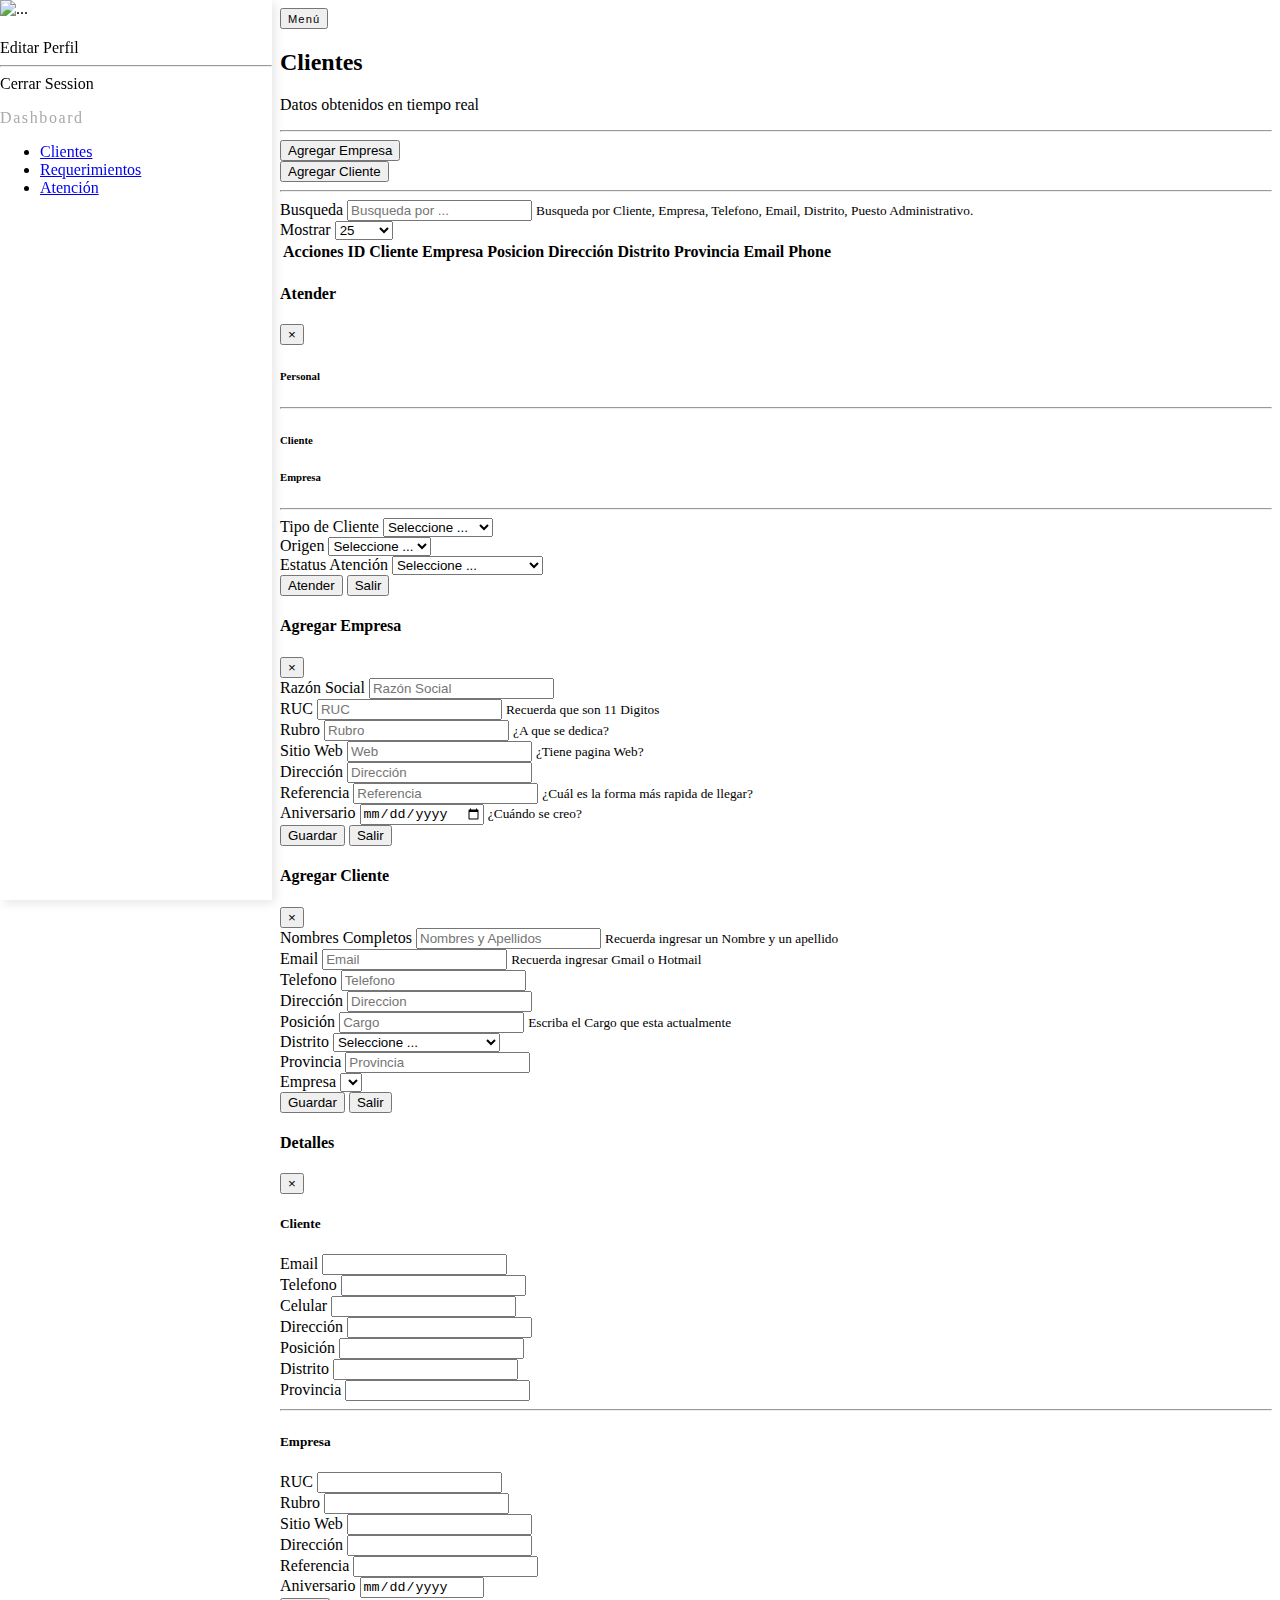
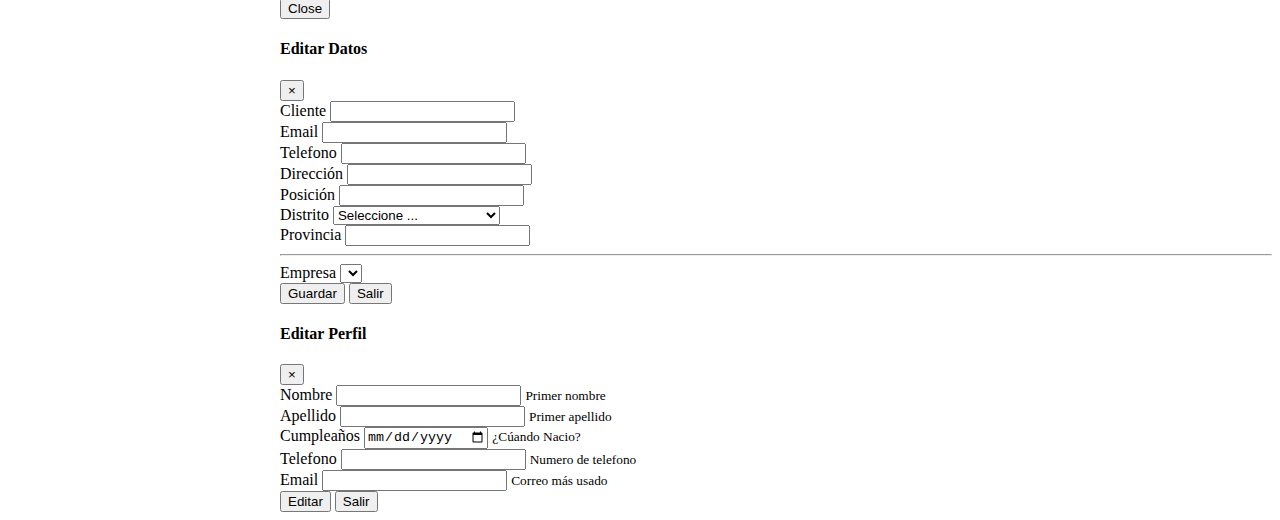
==== commit 3bb8f91d: "A" ====
--- a/Cliente/index.html
+++ b/Cliente/index.html
@@ -29,19 +29,19 @@
         <ul class="nav flex-column bg-white mb-0">
             <li class="nav-item">
                 <a href="../Cliente/" class="nav-link text-dark bg-light">
-                    <i class="fa fa-th-large mr-3 text-primary fa-fw"></i>
+                    <i class="fas fa-users mr-3 text-primary"></i>
                     Clientes
                 </a>
             </li>
             <li class="nav-item">
                 <a href="../Requerimientos/" class="nav-link text-dark">
-                    <i class="fa fa-th-large mr-3 text-primary fa-fw"></i>
+                    <i class="fas fa-tasks mr-3 text-primary"></i>
                     Requerimientos
                 </a>
             </li>
             <li class="nav-item">
                 <a href="../Atencion/" class="nav-link text-dark">
-                    <i class="fa fa-th-large mr-3 text-primary fa-fw"></i>
+                    <i class="fas fa-headset mr-3 text-primary"></i>
                     Atención
                 </a>
             </li>
@@ -62,18 +62,20 @@
             <hr>
             <div class="row">
                 <div class="col-auto">
-                    <button type="button" class="btn btn-warning rounded-pill shadow" data-toggle="modal" data-target="#myModalRegisterEmpresa">
+                    <button type="button" class="btn btn-warning btn-sm rounded-pill shadow" data-toggle="modal" data-target="#myModalRegisterEmpresa">
+                        <i class="far fa-building mr-3 text-light" title="Agregar Empresa"></i>
                         Agregar Empresa
                     </button>
                 </div>
                 <div class="col-auto">
-                    <button type="button" class="btn btn-warning rounded-pill shadow" data-toggle="modal" data-target="#myModalRegisterCliente">
+                    <button type="button" class="btn btn-warning btn-sm rounded-pill shadow" data-toggle="modal" data-target="#myModalRegisterCliente">
+                        <i class="fas fa-user-plus mr-3 text-light" title="Agregar Cliente"></i>
                         Agregar Cliente
                     </button>
                 </div>
             </div>
             <hr>
-            <div class="row text-dar">
+            <div class="row text-dark">
                 <div class="col">
                     <div class="form-group">
                         <label for="">Busqueda</label>
@@ -99,13 +101,19 @@
         <!-- <div class="separator"></div> -->
             <div class="row text-dark">
                 <div class="col-auto table-responsive">
-                    <table class="table table-hover">
+                    <table class="table table-hover table-md">
                         <thead>
                             <tr>
-                                <th scope="col-auto" colspan="4" class="text-center">Acciones</th>
+                                <th scope="col" class="text-center">Acciones</th>
                                 <th scope="col">ID</th>
                                 <th scope="col">Cliente</th>
                                 <th scope="col">Empresa</th>
+                                <th scope="col">Posicion</th>
+                                <th scope="col">Dirección</th>
+                                <th scope="col">Distrito</th>
+                                <th scope="col">Provincia</th>
+                                <th scope="col">Email</th>
+                                <th scope="col">Phone</th>
                             </tr>
                         </thead>
                         <tbody id="cotenidoCliente">
@@ -739,7 +747,7 @@
                 </div>
                 </div>
             </div>
-            <!-- Fin Modal Editar Datos-->
+            <!-- Fin Modal Perfil Datos-->
         <!-- Fin Modal's-->
 
         <!-- Alert (Toast) -->
@@ -747,6 +755,7 @@
         <!-- Fin Alert (Toast)-->
         
 </body>
+<script src="https://kit.fontawesome.com/45bbe53cd7.js" crossorigin="anonymous"></script>
 <script src="https://ajax.googleapis.com/ajax/libs/jquery/3.5.1/jquery.min.js"></script>
 <script src="https://cdnjs.cloudflare.com/ajax/libs/popper.js/1.16.0/umd/popper.min.js"></script>
 <script src="https://maxcdn.bootstrapcdn.com/bootstrap/4.5.2/js/bootstrap.min.js"></script>
--- a/Cliente/css/style.css
+++ b/Cliente/css/style.css
@@ -57,4 +57,10 @@
         margin-left: 17rem;
         width: calc(100% - 17rem);
     }
+}
+.table td, .table th{
+    vertical-align: middle !important;
+}
+.fas{
+    transition: 0.1s;
 }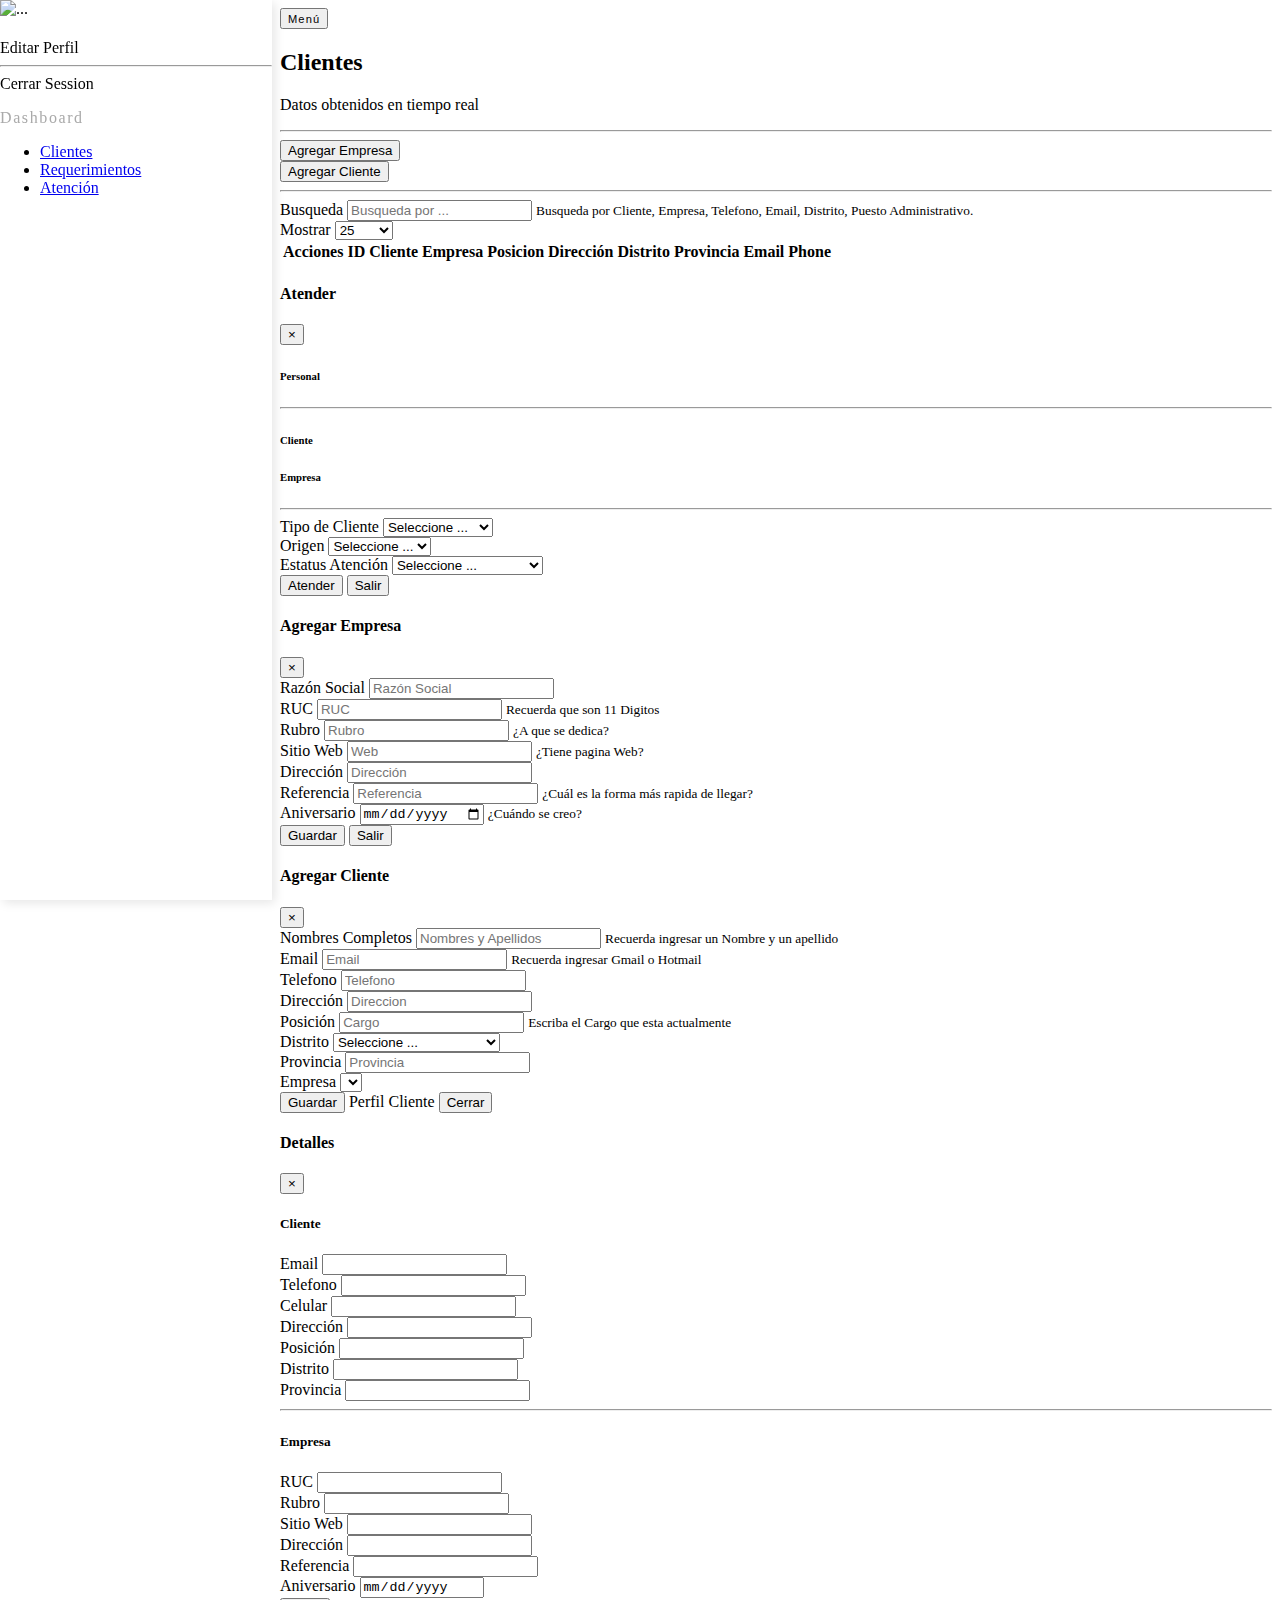
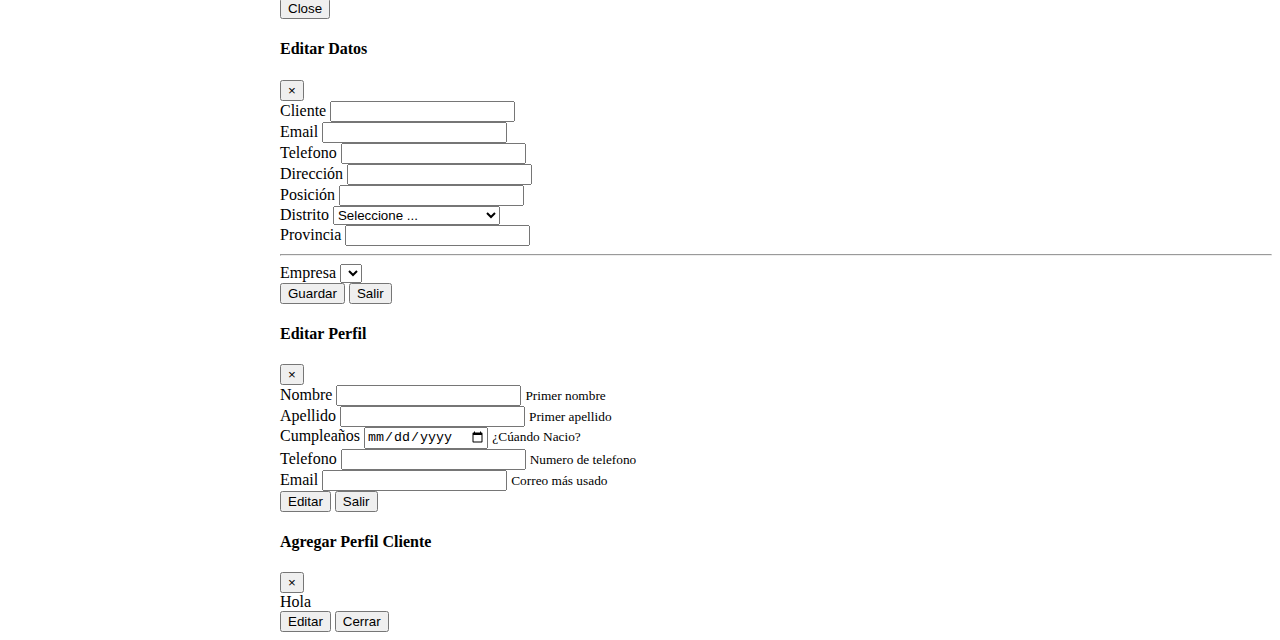
==== commit a4b6d632: "A" ====
--- a/Cliente/index.html
+++ b/Cliente/index.html
@@ -432,7 +432,8 @@
                 <div class="modal-footer">
                     <button type="submit" class="btn btn-success rounded-pill" >Guardar</button>
                 </form>
-                    <button type="button" class="btn btn-danger rounded-pill" data-dismiss="modal">Salir</button>
+                    <a  class = "btn btn-ligth btnPerfilCliente rounded-pill" data-toggle="modal" data-target="#myModalPerfilCliente"> Perfil Cliente </a>
+                    <button type="button" class="btn btn-danger rounded-pill" data-dismiss="modal">Cerrar</button>
                 </div>
                 
               </div>
@@ -748,6 +749,34 @@
                 </div>
             </div>
             <!-- Fin Modal Perfil Datos-->
+            <!-- Modal Perfil Datos -->
+            <div class="modal fade" id="myModalPerfilCliente">
+                <div class="modal-dialog modal-dialog-centered modal-sm">
+                <div class="modal-content">
+                
+                    <!-- Modal Header -->
+                    <div class="modal-header">
+                    <h4 class="modal-title">Agregar Perfil Cliente</h4>
+                    <button type="button" class="close" data-dismiss="modal">&times;</button>
+                    </div>
+                    
+                    <!-- Modal body -->
+                    <div class="modal-body">
+                        <div class="container">
+                            Hola
+                        </div>
+                    </div>
+                    
+                    <!-- Modal footer -->
+                    <div class="modal-footer">
+                        <button type="submit" class="btn btn-success rounded-pill">Editar</button>
+                        <button type="button" class="btn btn-danger rounded-pill" data-dismiss="modal">Cerrar</button>
+                    </div>
+                    
+                </div>
+                </div>
+            </div>
+            <!-- Fin Modal Perfil Datos-->
         <!-- Fin Modal's-->
 
         <!-- Alert (Toast) -->
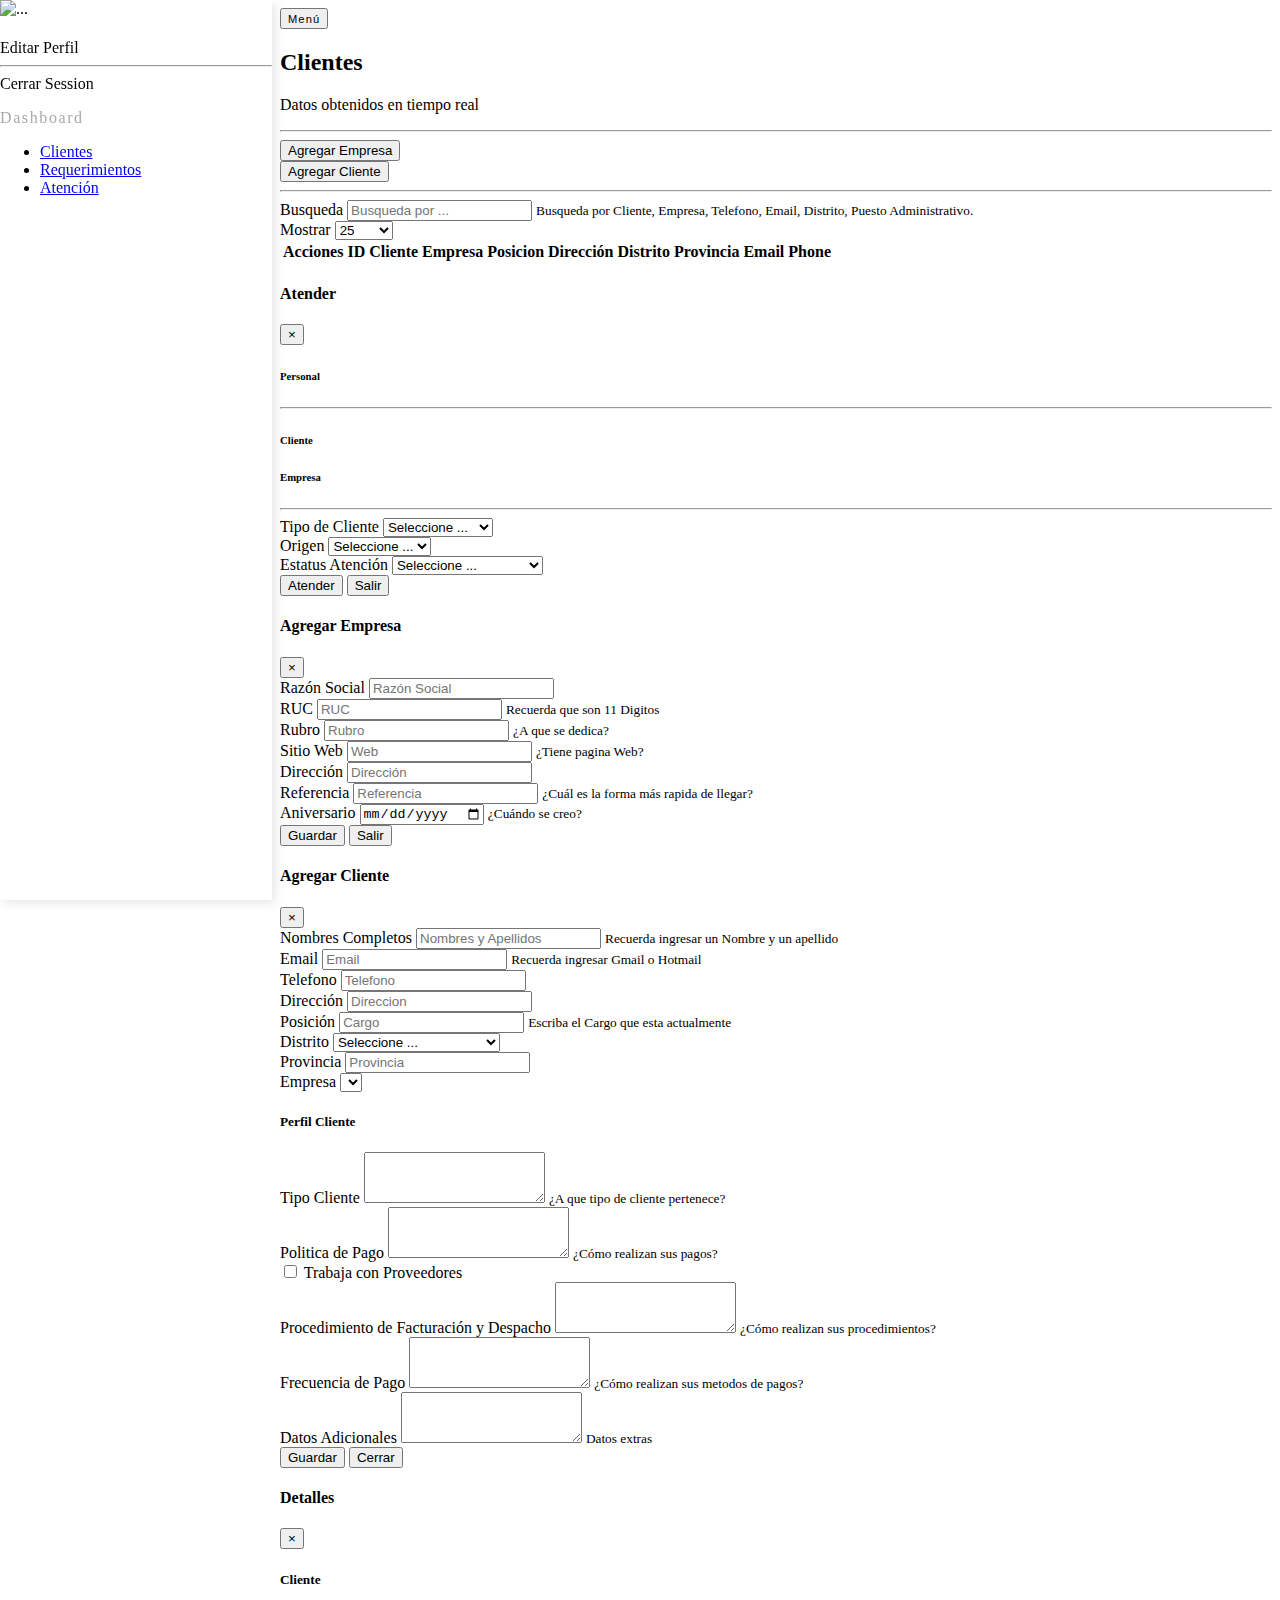
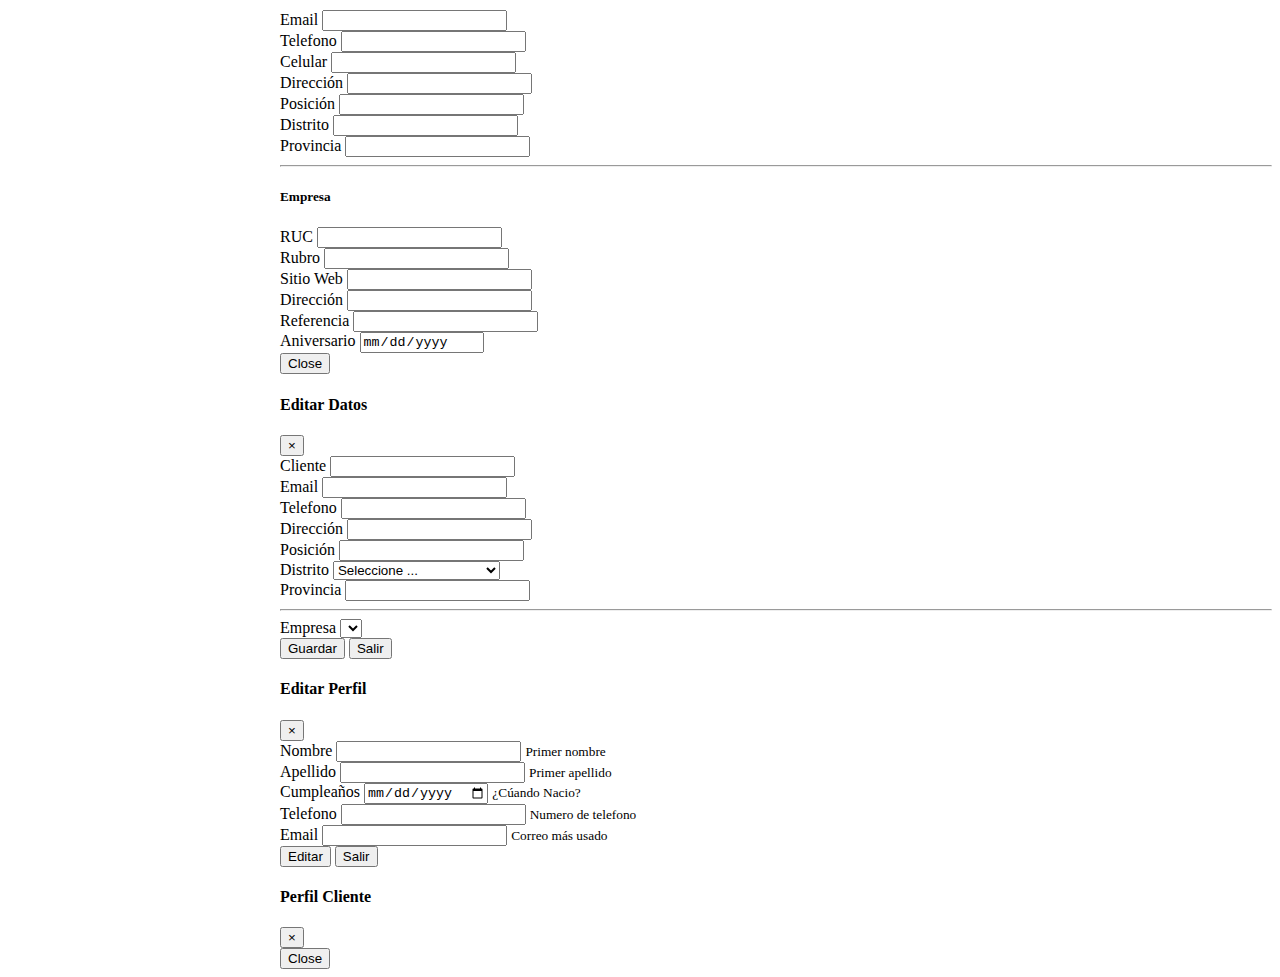
==== commit 9d6c4df1: "A" ====
--- a/Cliente/index.html
+++ b/Cliente/index.html
@@ -311,7 +311,7 @@
 
         <!-- Modal Register Cliente-->
         <div class="modal fade" id="myModalRegisterCliente">
-            <div class="modal-dialog modal-lg modal-dialog-scrollable">
+            <div class="modal-dialog modal-xl modal-dialog-scrollable">
               <div class="modal-content">
               
                 <!-- Modal Header -->
@@ -324,6 +324,8 @@
                 <div class="modal-body">
                     <div class="container">
                         <form id="register-form-cliente">
+                            <div class="row mb-2">
+                                <div class="col-6">
                         <div class="row mb-2">
                             <div class="col">
                                 <label for="name" class="form-label">Nombres Completos</label>
@@ -423,6 +425,69 @@
                                     </div>
                                 </div>
                             </div>
+                                </div>
+                                <div class="col-6">
+                                    <div class="row mb-2">
+                                        <div class="col">
+                                            <h5>Perfil Cliente</h5>
+                                        </div>
+                                    </div>
+                                    <div class="row mb-2">
+                                        <div class="col">
+                                            <div class="form-group">
+                                                <label for="textTipoCliente">Tipo Cliente</label>
+                                                <textarea id="textTipoCliente" class="form-control" rows="3" aria-describedby="helpId"></textarea>
+                                                <small class="form-text text-muted">¿A que tipo de cliente pertenece?</small>
+                                            </div>
+                                        </div>
+                                    </div>
+                                    <div class="row mb-2">
+                                        <div class="col">
+                                            <div class="form-group">
+                                                <label for="textPoliticaCliente">Politica de Pago</label>
+                                                <textarea id="textPoliticaCliente" class="form-control" rows="3" aria-describedby="helpId"></textarea>
+                                                <small class="form-text text-muted">¿Cómo realizan sus pagos?</small>
+                                            </div>
+                                        </div>
+                                    </div>
+                                    <div class="row mb-2">
+                                        <div class="col">
+                                            <div class="custom-control custom-checkbox">
+                                                <input id="checkJob" class="custom-control-input" type="checkbox" value="1">
+                                                <label for="checkJob" class="custom-control-label">Trabaja con Proveedores</label>
+                                            </div>
+                                        </div>
+                                    </div>
+                                    <div class="row mb-2">
+                                        <div class="col">
+                                            <div class="form-group">
+                                                <label for="textFacturacionCliente">Procedimiento de Facturación y Despacho</label>
+                                                <textarea id="textFacturacionCliente" class="form-control" rows="3" aria-describedby="helpId"></textarea>
+                                                <small class="form-text text-muted">¿Cómo realizan sus procedimientos?</small>
+                                            </div>
+                                        </div>
+                                    </div>
+                                    <div class="row mb-2">
+                                        <div class="col">
+                                            <div class="form-group">
+                                                <label for="textPagosCliente">Frecuencia de Pago</label>
+                                                <textarea id="textPagosCliente" class="form-control" rows="3" aria-describedby="helpId"></textarea>
+                                                <small class="form-text text-muted">¿Cómo realizan sus metodos de pagos?</small>
+                                            </div>
+                                        </div>
+                                    </div>
+                                    <div class="row mb-2">
+                                        <div class="col">
+                                            <div class="form-group">
+                                                <label for="textDatosAdicionales">Datos Adicionales</label>
+                                                <textarea id="textDatosAdicionales" class="form-control" rows="3" aria-describedby="helpId"></textarea>
+                                                <small class="form-text text-muted">Datos extras</small>
+                                            </div>
+                                        </div>
+                                    </div>
+                                </div>
+                            </div>
+
                     </div>
                     
                 </div>
@@ -432,7 +497,6 @@
                 <div class="modal-footer">
                     <button type="submit" class="btn btn-success rounded-pill" >Guardar</button>
                 </form>
-                    <a  class = "btn btn-ligth btnPerfilCliente rounded-pill" data-toggle="modal" data-target="#myModalPerfilCliente"> Perfil Cliente </a>
                     <button type="button" class="btn btn-danger rounded-pill" data-dismiss="modal">Cerrar</button>
                 </div>
                 
@@ -749,34 +813,35 @@
                 </div>
             </div>
             <!-- Fin Modal Perfil Datos-->
-            <!-- Modal Perfil Datos -->
-            <div class="modal fade" id="myModalPerfilCliente">
-                <div class="modal-dialog modal-dialog-centered modal-sm">
-                <div class="modal-content">
-                
-                    <!-- Modal Header -->
-                    <div class="modal-header">
-                    <h4 class="modal-title">Agregar Perfil Cliente</h4>
-                    <button type="button" class="close" data-dismiss="modal">&times;</button>
-                    </div>
-                    
-                    <!-- Modal body -->
-                    <div class="modal-body">
-                        <div class="container">
-                            Hola
-                        </div>
-                    </div>
-                    
-                    <!-- Modal footer -->
-                    <div class="modal-footer">
-                        <button type="submit" class="btn btn-success rounded-pill">Editar</button>
-                        <button type="button" class="btn btn-danger rounded-pill" data-dismiss="modal">Cerrar</button>
-                    </div>
-                    
-                </div>
-                </div>
-            </div>
-            <!-- Fin Modal Perfil Datos-->
+
+            <!-- Inicio Modal Perfil Cliente -->
+  <div class="modal fade" id="myModalPerfilCliente">
+    <div class="modal-dialog modal-dialog-scrollable modal-md float-right">
+      <div class="modal-content">
+      
+        <!-- Modal Header -->
+        <div class="modal-header">
+          <h4 class="modal-title">Perfil Cliente</h4>
+          <button type="button" class="close" data-dismiss="modal">&times;</button>
+        </div>
+        
+        <!-- Modal body -->
+        <div class="modal-body">
+          <div class="container">
+              
+          </div>
+        </div>
+        
+        <!-- Modal footer -->
+        <div class="modal-footer">
+          <button type="button" class="btn btn-secondary" data-dismiss="modal">Close</button>
+        </div>
+        
+      </div>
+    </div>
+  </div>
+  <!-- Fin Modal Perfil Cliente-->
+
         <!-- Fin Modal's-->
 
         <!-- Alert (Toast) -->
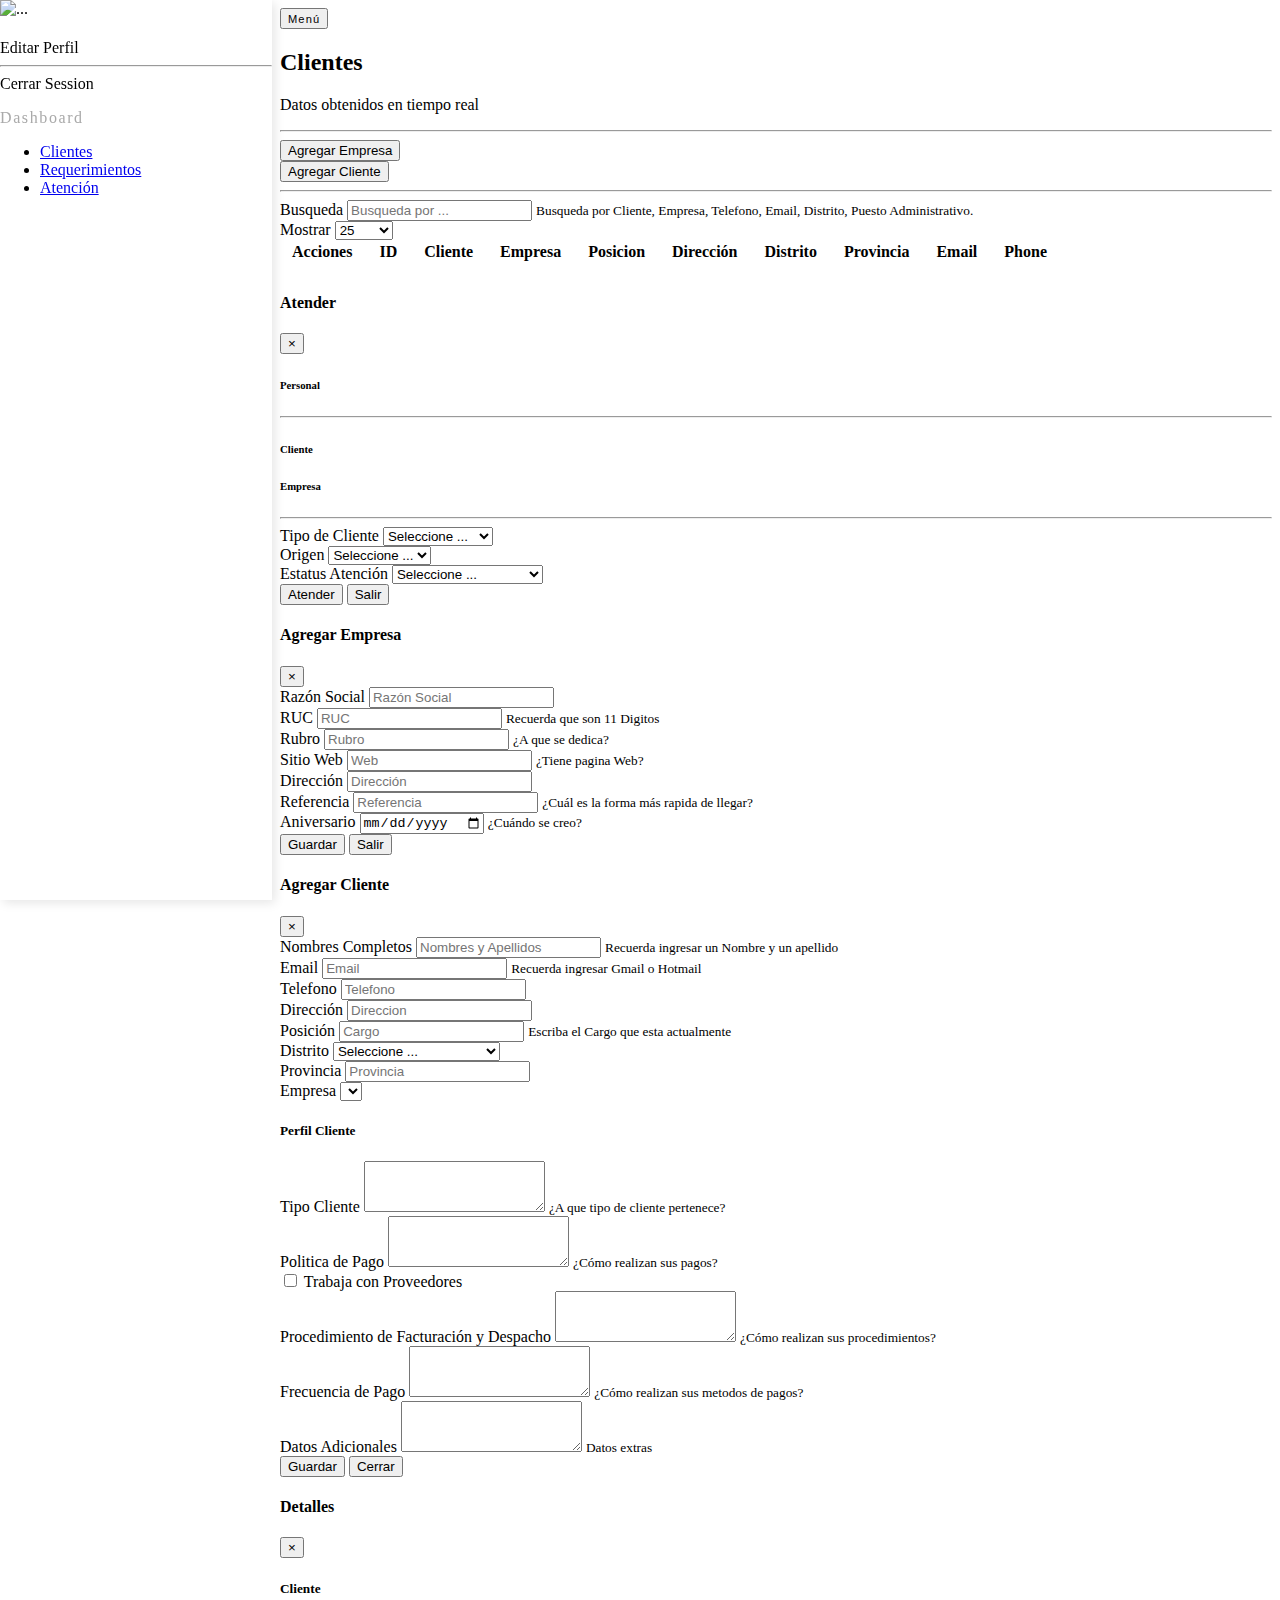
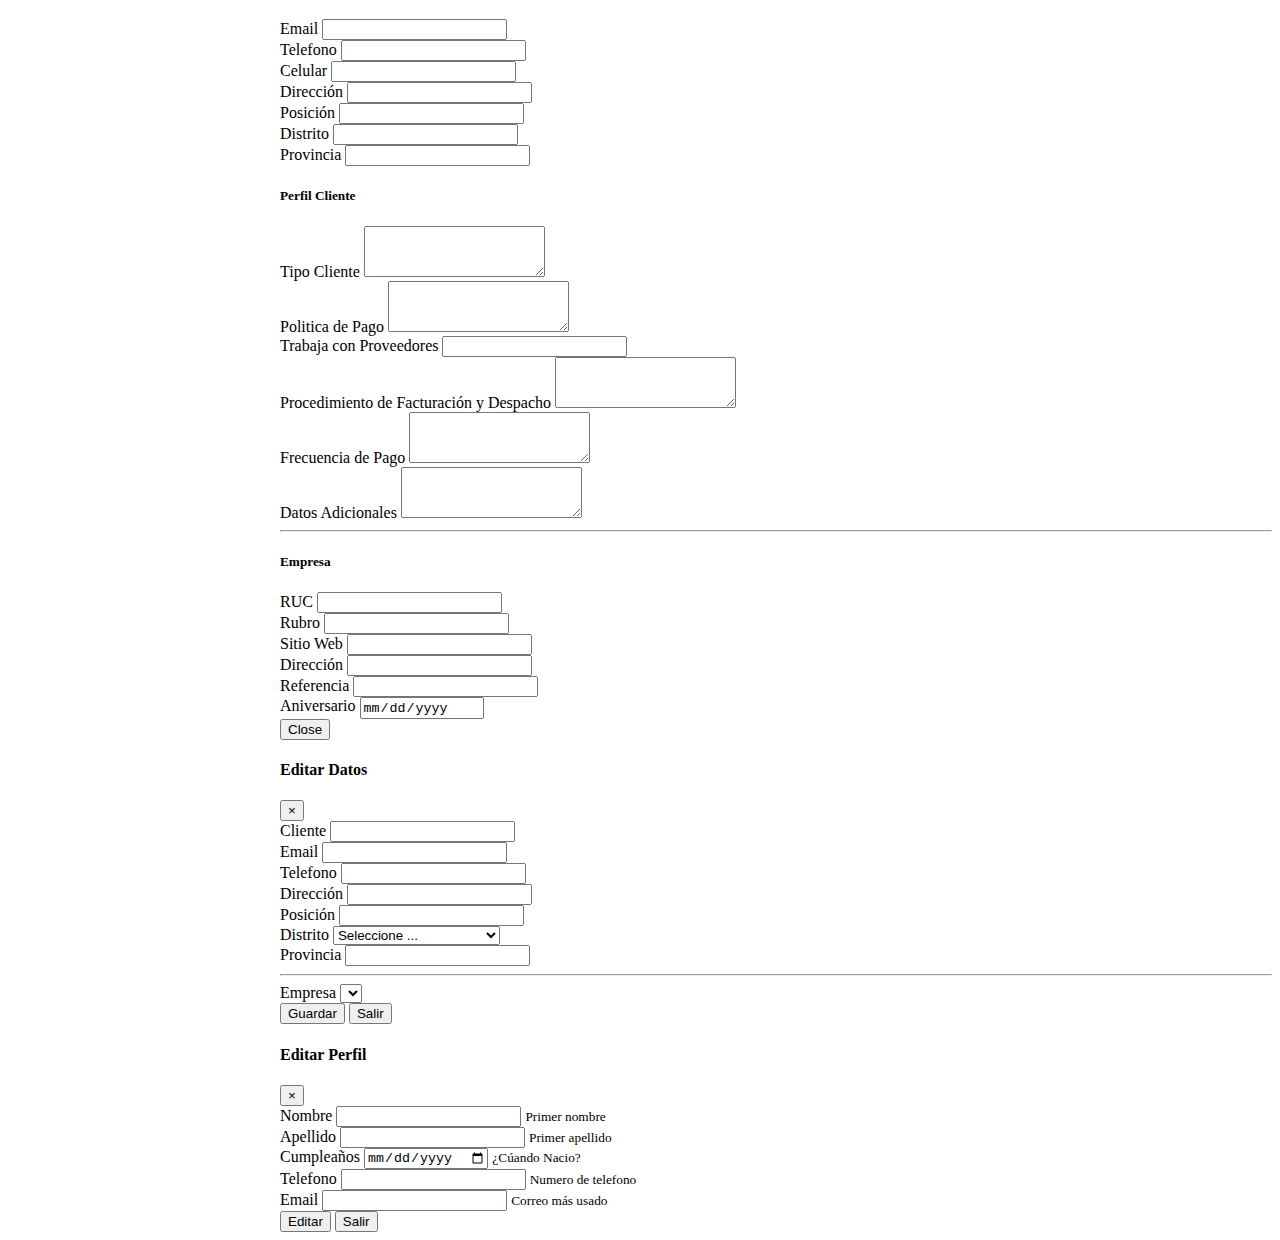
==== commit f7a872f1: "A" ====
--- a/Cliente/index.html
+++ b/Cliente/index.html
@@ -524,6 +524,8 @@
                                 </div>
                             </div>
                             <div class="row mb-2">
+                                <div class="col-auto">
+                                    <div class="row mb-2">
                                 <div class="col">
                                     <label for="email" class="form-label">Email</label>
                                     <input type="email" class="form-control" id="emailView" readonly>
@@ -559,6 +561,63 @@
                                     <input type="text" class="form-control" id="provinciaView" readonly>
                                 </div>
                             </div>
+                                </div>
+                                 <div class="col-auto">
+                                    <div class="row mb-2">
+                                        <div class="col">
+                                            <h5>Perfil Cliente</h5>
+                                        </div>
+                                    </div>
+                                    <div class="row mb-2">
+                                        <div class="col">
+                                            <div class="form-group">
+                                                <label for="dataTipoCliente">Tipo Cliente</label>
+                                                <textarea id="dataTipoCliente" class="form-control" rows="3" readonly></textarea>
+                                            </div>
+                                        </div>
+                                    </div>
+                                    <div class="row mb-2">
+                                        <div class="col">
+                                            <div class="form-group">
+                                                <label for="dataPoliticaCliente">Politica de Pago</label>
+                                                <textarea id="dataPoliticaCliente" class="form-control" rows="3" readonly></textarea>
+                                            </div>
+                                        </div>
+                                    </div>
+                                    <div class="row mb-2">
+                                        <div class="col">
+                                            <div class="form-group">
+                                                <label for="datacheckJob" class="form-label">Trabaja con Proveedores</label>
+                                                <input class="form-control" type="text" id="datacheckJob" readonly>
+                                            </div>
+                                        </div>
+                                    </div>
+                                    <div class="row mb-2">
+                                        <div class="col">
+                                            <div class="form-group">
+                                                <label for="dataFacturacionCliente">Procedimiento de Facturación y Despacho</label>
+                                                <textarea id="dataFacturacionCliente" class="form-control" rows="3" readonly></textarea>
+                                            </div>
+                                        </div>
+                                    </div>
+                                    <div class="row mb-2">
+                                        <div class="col">
+                                            <div class="form-group">
+                                                <label for="dataPagosCliente">Frecuencia de Pago</label>
+                                                <textarea id="dataPagosCliente" class="form-control" rows="3" readonly></textarea>
+                                            </div>
+                                        </div>
+                                    </div>
+                                    <div class="row mb-2">
+                                        <div class="col">
+                                            <div class="form-group">
+                                                <label for="datosAdicionales">Datos Adicionales</label>
+                                                <textarea id="datosAdicionales" class="form-control" rows="3" readonly></textarea>
+                                            </div>
+                                        </div>
+                                    </div>
+                                </div>
+                            </div> 
                             <hr>
                             <div class="row mb-2">
                                 <div class="col">
@@ -814,34 +873,6 @@
             </div>
             <!-- Fin Modal Perfil Datos-->
 
-            <!-- Inicio Modal Perfil Cliente -->
-  <div class="modal fade" id="myModalPerfilCliente">
-    <div class="modal-dialog modal-dialog-scrollable modal-md float-right">
-      <div class="modal-content">
-      
-        <!-- Modal Header -->
-        <div class="modal-header">
-          <h4 class="modal-title">Perfil Cliente</h4>
-          <button type="button" class="close" data-dismiss="modal">&times;</button>
-        </div>
-        
-        <!-- Modal body -->
-        <div class="modal-body">
-          <div class="container">
-              
-          </div>
-        </div>
-        
-        <!-- Modal footer -->
-        <div class="modal-footer">
-          <button type="button" class="btn btn-secondary" data-dismiss="modal">Close</button>
-        </div>
-        
-      </div>
-    </div>
-  </div>
-  <!-- Fin Modal Perfil Cliente-->
-
         <!-- Fin Modal's-->
 
         <!-- Alert (Toast) -->
--- a/Cliente/css/style.css
+++ b/Cliente/css/style.css
@@ -60,6 +60,9 @@
 }
 .table td, .table th{
     vertical-align: middle !important;
+    padding-bottom: 10px !important;
+    padding-left: 10px !important;
+    padding-right: 15px !important;
 }
 .fas{
     transition: 0.1s;
